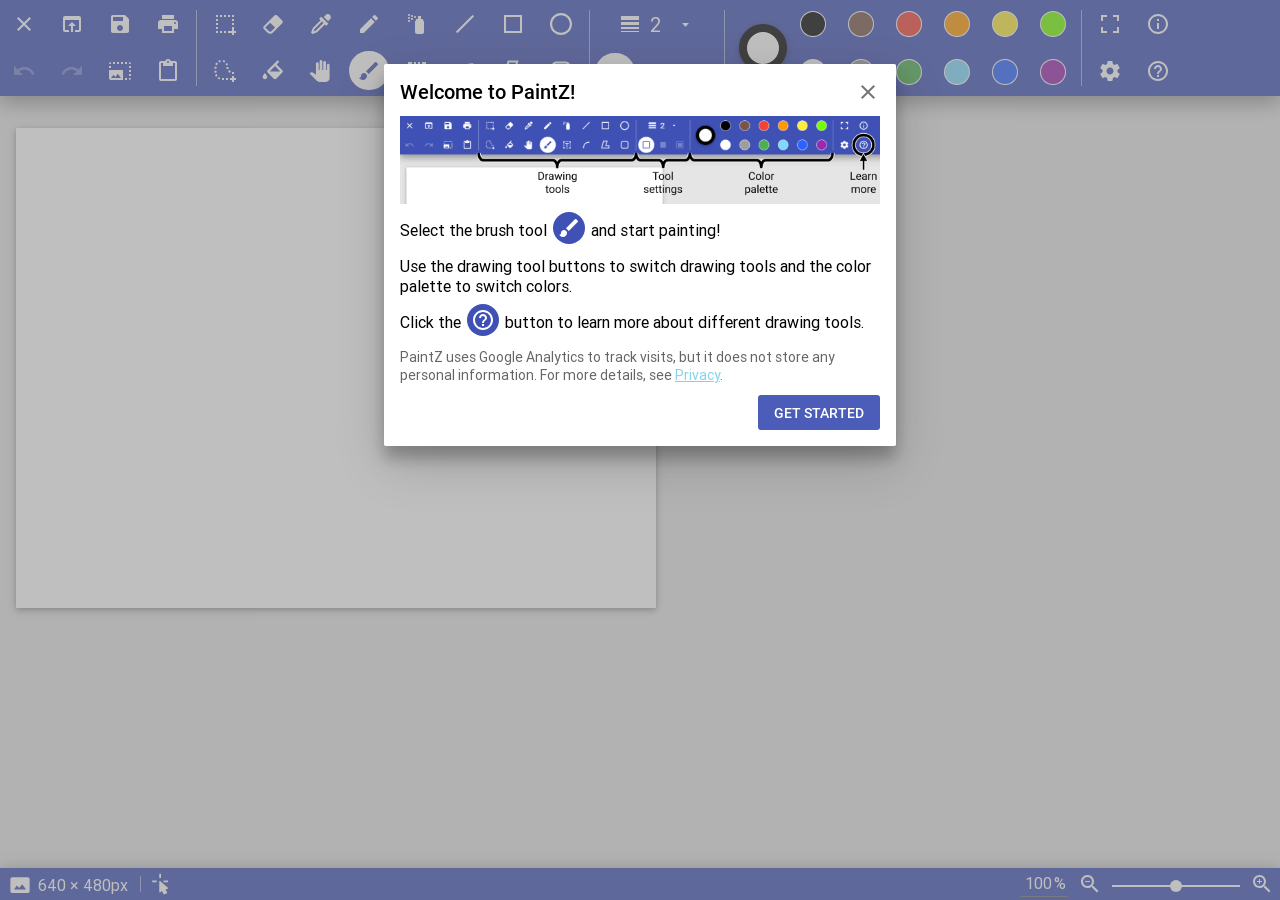
==== app/index.html @ 39ba709e "init project" ====
<!DOCTYPE html>
<html>
	<head>
		<!-- Google Analytics -->
		<script async src="https://www.googletagmanager.com/gtag/js?id=GOOGLE_ANALYTICS_ID"></script>
		<script>
			window.dataLayer = window.dataLayer || [];
			function gtag(){dataLayer.push(arguments);}
			gtag('js', new Date());
			gtag('config', 'GOOGLE_ANALYTICS_ID');
		</script>
		
		<!-- Force HTTPS. -->
		<link rel="canonical" href="https://paintz.app" />
		<meta property="og:url" content="https://paintz.app" />
		<script type="text/javascript">
			var CANONICAL_HOST = "paintz.app";
			if (CANONICAL_HOST === window.location.host && window.location.protocol !== 'https:') {
				window.location.protocol = 'https';
			}
			
			// Set up offline caching.
			if (!!navigator.serviceWorker) {
				navigator.serviceWorker.register('service_worker.js').then(function (registration) {
					console.log('Registered service worker with scope:', registration.scope);
				});
				navigator.serviceWorker.addEventListener('message', function (ev) {
					// If a new image was sent to be opened, open it.
					// If this is first load, save it to be fetched during normal initialization.
					try {
						openImage(ev.data.file);
					} catch (err) {
						window.sharedFile = ev.data.file;
					}
				});
			} else {
				// If service worker is unavailable, fall back to app cache.
				document.addEventListener('DOMContentLoaded', function () {
					var appCacheIFrame = document.createElement('iframe');
					appCacheIFrame.src = 'app_cacher.html';
					appCacheIFrame.style.position = 'absolute';
					appCacheIFrame.style.width = '1px';
					appCacheIFrame.style.height = '1px';
					appCacheIFrame.style.border = '0 none';
					document.body.appendChild(appCacheIFrame);
				});
			}
		</script>
		
		<title>PaintZ</title>
		<meta property="og:title" content="PaintZ" />
		<meta name="description" content="MS Paint for Chromebooks. Create and edit drawings and other images. Simple, fast, works offline, touch- and mouse-friendly, and no plug-ins required!" />
		<meta property="og:description" content="MS Paint for Chromebooks. Create and edit drawings and other images. Simple, fast, works offline, touch- and mouse-friendly, and no plug-ins required!" />
		<meta property="og:image" content="https://paintz.app/images/og_image.png" />
		<meta property="fb:profile_id" content="1017401634953412" />
		<meta name="twitter:card" content="summary_large_image" />
		<meta name="twitter:site" content="@PaintZApp" />
		
		<meta http-equiv="X-UA-Compatible" content="IE=edge,chrome=1" />
		
		<meta name="viewport" content="width=device-width, initial-scale=1, user-scalable=no" />
		
		<link rel="manifest" href="manifest.webapp" />
		
		<meta name="mobile-web-app-capable" content="yes" />
		<meta name="apple-mobile-web-app-capable" content="yes" />
		
		<link rel="chrome-webstore-item" href="https://chrome.google.com/webstore/detail/gdjcnhanmagpjdpilaehedkchegnkdoj" />
		
		<meta name="msapplication-tooltip" content="Create and edit drawings" />
		<meta name="msapplication-navbutton-color" content="#3f51b5" />
		
		<meta name="theme-color" content="#3f51b5" />
		
		<link rel="shortcut icon" type="image/x-icon" href="images/logo/favicon.ico" />
		<link rel="icon" sizes="128x128" href="images/logo/128.png" />
		<link rel="icon" sizes="256x256" href="images/logo/256.png" />
		<link rel="apple-touch-icon-precomposed" sizes="128x128" href="images/logo/128.png" />
		
		<link rel="stylesheet" type="text/css" href="styles/materialz/material-elements.css" />
		<link rel="stylesheet" type="text/css" href="styles/materialz/material-widgets.css" />
		<link rel="stylesheet" type="text/css" href="styles/materialz/material-depth.css" />
		
		<link rel="stylesheet" type="text/css" href="styles/fonts/roboto.css" />
		<link rel="stylesheet" type="text/css" href="styles/splash_screen.css" />
		<link rel="stylesheet" type="text/css" href="styles/layout.css" />
		<link rel="stylesheet" type="text/css" href="styles/toolbars.css" />
		<link rel="stylesheet" type="text/css" href="styles/dialogs.css" />
		<link rel="stylesheet" type="text/css" href="styles/color_picker.css" />
		
		<link rel="stylesheet" type="text/css" href="styles/themes/default.css" id="themeStyleLink" />
		
		<link rel="stylesheet" type="text/css" href="styles/print.css" media="print" />
		
		<!-- Libraries, helpers, and polyfills -->
		<script type="text/javascript" src="scripts/lib/material-touch.js" defer="defer"></script>
		<script type="text/javascript" src="scripts/lib/canvas-to-blob.min.js" defer="defer"></script>
		<script type="text/javascript" src="scripts/lib/colorpicker.min.js" defer="defer"></script>
		<script type="text/javascript" src="scripts/lib/pep.min.js" defer="defer"></script>
		<script type="text/javascript" src="scripts/lib/promise.auto.min.js" defer="defer"></script>
		<script type="text/javascript" src="scripts/utils.js" defer="defer"></script>
		
		<!-- Managers -->
		<script type="text/javascript" src="scripts/clipboard.js" defer="defer"></script>
		<script type="text/javascript" src="scripts/keyboard.js" defer="defer"></script>
		<script type="text/javascript" src="scripts/settings.js" defer="defer"></script>
		<script type="text/javascript" src="scripts/undo.js" defer="defer"></script>
		<script type="text/javascript" src="scripts/zoom.js" defer="defer"></script>
		
		<!-- Dialogs -->
		<script type="text/javascript" src="scripts/progress_spinner.js" defer="defer"></script>
		<script type="text/javascript" src="scripts/dialogs/dialog.js" defer="defer"></script>
		<script type="text/javascript" src="scripts/dialogs/bottom_sheet.js" defer="defer"></script>
		<script type="text/javascript" src="scripts/dialogs/about.js" defer="defer"></script>
		<script type="text/javascript" src="scripts/dialogs/auto_restore.js" defer="defer"></script>
		<script type="text/javascript" src="scripts/dialogs/clear.js" defer="defer"></script>
		<script type="text/javascript" src="scripts/dialogs/color_picker.js" defer="defer"></script>
		<script type="text/javascript" src="scripts/dialogs/coffee.js" defer="defer"></script>
		<script type="text/javascript" src="scripts/dialogs/help.js" defer="defer"></script>
		<script type="text/javascript" src="scripts/dialogs/install.js" defer="defer"></script>
		<script type="text/javascript" src="scripts/dialogs/keyboard.js" defer="defer"></script>
		<script type="text/javascript" src="scripts/dialogs/ms_access_key.js" defer="defer"></script>
		<script type="text/javascript" src="scripts/dialogs/ms_access_key_help.js" defer="defer"></script>
		<script type="text/javascript" src="scripts/dialogs/patreon.js" defer="defer"></script>
		<script type="text/javascript" src="scripts/dialogs/rate.js" defer="defer"></script>
		<script type="text/javascript" src="scripts/dialogs/resize.js" defer="defer"></script>
		<script type="text/javascript" src="scripts/dialogs/save.js" defer="defer"></script>
		<script type="text/javascript" src="scripts/dialogs/settings.js" defer="defer"></script>
		<script type="text/javascript" src="scripts/dialogs/welcome.js" defer="defer"></script>
		
		<!-- Toolbar -->
		<script type="text/javascript" src="scripts/toolbar/toolbox.js" defer="defer"></script>
		<script type="text/javascript" src="scripts/toolbar/app.js" defer="defer"></script>
		<script type="text/javascript" src="scripts/toolbar/color_picker.js" defer="defer"></script>
		<script type="text/javascript" src="scripts/toolbar/dimensions.js" defer="defer"></script>
		<script type="text/javascript" src="scripts/toolbar/draw_tool_options.js" defer="defer"></script>
		<script type="text/javascript" src="scripts/toolbar/floating_selection_toolbar.js" defer="defer"></script>
		<script type="text/javascript" src="scripts/toolbar/image.js" defer="defer"></script>
		<script type="text/javascript" src="scripts/toolbar/no_tool_options.js" defer="defer"></script>
		<script type="text/javascript" src="scripts/toolbar/select_tool_options.js" defer="defer"></script>
		<script type="text/javascript" src="scripts/toolbar/text_tool_options.js" defer="defer"></script>
		<script type="text/javascript" src="scripts/toolbar/tools.js" defer="defer"></script>
		<script type="text/javascript" src="scripts/toolbar/zoom.js" defer="defer"></script>
		<script type="text/javascript" src="scripts/toolbar/toolbar.js" defer="defer"></script>
		
		<!-- Drawing tools -->
		<script type="text/javascript" src="scripts/floating_region.js" defer="defer"></script>
		<script type="text/javascript" src="scripts/tools/tool.js" defer="defer"></script>
		<script type="text/javascript" src="scripts/tools/drawing.js" defer="defer"></script>
		<script type="text/javascript" src="scripts/tools/shape.js" defer="defer"></script>
		<script type="text/javascript" src="scripts/tools/pencil.js" defer="defer"></script>
		<script type="text/javascript" src="scripts/tools/doodle.js" defer="defer"></script>
		<script type="text/javascript" src="scripts/tools/airbrush.js" defer="defer"></script>
		<script type="text/javascript" src="scripts/tools/line.js" defer="defer"></script>
		<script type="text/javascript" src="scripts/tools/curve.js" defer="defer"></script>
		<script type="text/javascript" src="scripts/tools/polygon.js" defer="defer"></script>
		<script type="text/javascript" src="scripts/tools/rectangle.js" defer="defer"></script>
		<script type="text/javascript" src="scripts/tools/rounded_rectangle.js" defer="defer"></script>
		<script type="text/javascript" src="scripts/tools/oval.js" defer="defer"></script>
		<script type="text/javascript" src="scripts/tools/eraser.js" defer="defer"></script>
		<script type="text/javascript" src="scripts/tools/floodfill.js" defer="defer"></script>
		<script type="text/javascript" src="scripts/tools/eyedropper.js" defer="defer"></script>
		<script type="text/javascript" src="scripts/tools/selection.js" defer="defer"></script>
		<script type="text/javascript" src="scripts/tools/freeform_selection.js" defer="defer"></script>
		<script type="text/javascript" src="scripts/tools/text.js" defer="defer"></script>
		<script type="text/javascript" src="scripts/tools/pan.js" defer="defer"></script>
		<script type="text/javascript" src="scripts/tools/tools.js" defer="defer"></script>
		
		<!-- Pac-Man easter egg -->
		<script type="text/javascript" src="scripts/pacman.js" defer="defer"></script>
		
		<!-- Core app -->
		<script type="text/javascript" src="scripts/app.js" defer="defer"></script>
	</head>
	<body>
		<!-- Top toolbar -->
		<div class="appBar z2" id="toolbar" role="toolbar"></div>
		
		<!-- Flow-positioned canvas size holder -->
		<div class="canvas" id="canvasPositioner">
			<!-- Image canvas -->
			<canvas class="z1 canvas" id="canvas" width="1" height="1"></canvas>
			<!-- Drawing canvas -->
			<canvas class="canvas" id="preCanvas" width="1" height="1" touch-action="none"></canvas>
			<!-- Grid canvas -->
			<canvas class="canvas" id="gridCanvas" width="1" height="1"></canvas>
		</div>
		
		<!-- Bottom toolbar -->
		<div class="appBar z2" id="bottomBar" role="toolbar"></div>
		
		<!-- Dialog containers -->
		<div id="bottomSheetsContainer"></div>
		<div id="dialogsContainer"></div>
		
		<!-- Splash screen -->
		<div id="splashScreen">
			<img src="images/logo/512.png" alt="PaintZ logo" />
			<br />
			<noscript>
				<p>PaintZ requires JavaScript to function.  Please <a href="https://enable-javascript.com" target="_blank">enable JavaScript</a> to use PaintZ.</p>
			</noscript>
			<br />
			<script type="text/javascript">
				document.write('<progress class="circular"></progress>');
			</script>
		</div>
		
		<!-- Invisible elements -->
		<canvas id="cursorCanvas" width="64" height="64"></canvas>
		<audio src="audio/pacman_start.mp3" id="pacManStartSound"></audio>
	</body>
</html>
---- app/styles/materialz/material-elements.css ----
/* Base Material styles for elements
 * Part of the MaterialZ CSS library
 *
 * Copyright 2015-2021 Zachary Yaro
 * Released under the MIT license
 * https://materialz.dev/LICENSE.txt
 */

@charset "UTF-8";

::selection {
	background-color: #40c4ff;
	background-color: rgba(64, 196, 255, 0.4);
}
::-moz-selection {
	background-color: #40c4ff;
	background-color: rgba(64, 196, 255, 0.4);
}

body {
	font-family: Roboto, "Noto Sans", Helvetica, Arial, "Droid Sans", sans-serif;
	margin: 0;
	padding: 24px;
	background-color: #fafafa;
}

/* --------======== BORDERS ========--------*/
hr {
	border-width: 1px 0 0;
}
fieldset {
	border-width: 1px;
}

/* --------======== MONOSPACE ELEMENTS ========--------*/
code,
kbd,
pre,
samp,
tt {
	font-family: "Roboto Mono", "Droid Sans Mono", monospace;
}

kbd {
	display: inline-block;
	padding: 2px 8px;
	margin: -2px 2px;
	border-radius: 2px;
	background-color: rgba(128, 128, 128, 0.25);
	font: inherit; /* Override the default behavior of <kbd> having a monospace font. */
}

/* --------======== HEADINGS and TYPOGRAPHY ========-------- */
h1 {
	font-size: 150%;
	font-weight: normal;
}
h2 {
	font-size: 125%;
	font-weight: 500; /* Medium */
}
h3 {
	font-size: 110%;
	font-weight: normal;
}
caption,
figcaption {
	font-size: 75%;
	font-weight: normal;
}

a {
	color: #33B5E5;
}

button,
[role="button"],
input,
select,
textarea {
	-webkit-appearance: none;
	   -moz-appearance: none;
	     -o-appearance: none;
	        appearance: none;
	-webkit-tap-highlight-color: transparent !important;
	color: inherit;
	font: inherit;
	outline: 0 none;
	text-decoration: none;
}

/* Clickable elements */
button,
[role="button"],
input[type="button"],
input[type="submit"],
input[type="reset"],
input[type="checkbox"],
input[type="radio"],
input[type="range"],
select {
	cursor: pointer;
}

/* --------======== BUTTONS and DROP-DOWNS ========-------- */
button,
[role="button"],
input[type="button"],
input[type="submit"],
input[type="reset"],
select {
	display: inline-block;
	margin: 4px;
	padding: 8px 16px;
	border: 0 none;
	background-color: transparent;
	-webkit-border-radius: 3px;
	   -moz-border-radius: 3px;
	        border-radius: 3px;
	-webkit-user-select: none;
	   -moz-user-select: none;
	        user-select: none;
}
	button,
	[role="button"],
	input[type="button"],
	input[type="submit"],
	input[type="reset"] {
		text-transform: uppercase;
		font-size: 87.5%;
		font-size: 0.875rem;
		font-weight: 500; /* Medium */
		padding: 10px 16px 9px;
	}
	select {
		min-width: 0;
		position: relative;
		background-color: transparent;
		background-image: url([data-uri]);
		background-size: 24px 4px;
		background-position: right center;
		background-repeat: no-repeat;
		padding-right: 32px;
		
		/* Hide the default arrow in Gecko. */
		text-indent: 0.01px;
		text-overflow: '';
	}
	button:not(:disabled):hover,
	button:focus,
	[role="button"]:not(:disabled):hover,
	[role="button"]:focus,
	input[type="button"]:not(:disabled):hover,
	input[type="button"]:focus,
	input[type="submit"]:not(:disabled):hover,
	input[type="submit"]:focus,
	input[type="reset"]:not(:disabled):hover,
	input[type="reset"]:focus,
	select:not(:disabled):hover,
	select:focus {
		background-color: #e2e3e3;
		background-color: rgba(128, 128, 128, 0.2);
	}
	/* The “active” class is used to force the appearance of the active/pressed state */
	button:not(:disabled):active,
	button:not(:disabled).active,
	[role="button"]:not(:disabled):active,
	[role="button"]:not(:disabled).active,
	input[type="button"]:not(:disabled):active,
	input[type="button"]:not(:disabled).active,
	input[type="submit"]:not(:disabled):active,
	input[type="submit"]:not(:disabled).active,
	input[type="reset"]:not(:disabled):active,
	input[type="reset"]:not(:disabled).active,
	select:not(:disabled):active,
	select:not(:disabled).active {
		background-color: #c4c5c5;
		background-color: rgba(128, 128, 128, 0.4);
	}
	select::-ms-expand { /* Drop-down arrow in IE */
		display: none;
	}

option {
	background-color: white;
	color: black;
}

/* --------======== RADIO BUTTONS AND CHECKBOXES ========-------- */
input[type="radio"],
input[type="checkbox"] {
	position: relative;
	margin: 10px;
	
	border-style: solid;
	border-width: 2px;
	color: inherit;
	border-color: currentcolor;
	
	background-color: transparent;
	background-repeat: no-repeat;
	
	-webkit-transition-duration: 0.13s;
	   -moz-transition-duration: 0.13s;
	    -ms-transition-duration: 0.13s;
	     -o-transition-duration: 0.13s;
	        transition-duration: 0.13s;
	-webkit-transition-timing-function: linear;
	   -moz-transition-timing-function: linear;
	    -ms-transition-timing-function: linear;
	     -o-transition-timing-function: linear;
	        transition-timing-function: linear;
	-webkit-transition-property: border-color, color, -webkit-box-shadow, box-shadow;
	   -moz-transition-property: border-color, color,    -moz-box-shadow, box-shadow;
	    -ms-transition-property: border-color, color,                     box-shadow;
	     -o-transition-property: border-color, color,                     box-shadow;
	        transition-property: border-color, color,                     box-shadow;
}
	input[type="radio"]::-ms-check,
	input[type="checkbox"]::-ms-check {
		display: none;
	}
	input[type="radio"]:checked,
	input[type="checkbox"]:checked {
		color: #40c4ff;
		color: var(--mz-accent-color, #40c4ff);
	}
	input[type="radio"]::before,
	input[type="checkbox"]::before {
		content: '';
		
		display: block;
		position: absolute;
		left: 0;
		top: 0;
		right: 0;
		bottom: 0;
		
		-webkit-border-radius: 10px; /* 50% for old Android */
		-webkit-border-radius: 50%;
		   -moz-border-radius: 50%;
		        border-radius: 50%;
		
		background-color: rgba(128, 128, 128, 0);
		-webkit-box-shadow: rgba(128, 128, 128, 0.1) 0px 0px 0px 0px,
		                    rgba(128, 128, 128, 0.1) 0px 0px 0px 0px;
		   -moz-box-shadow: rgba(128, 128, 128, 0.1) 0px 0px 0px 0px,
		                    rgba(128, 128, 128, 0.1) 0px 0px 0px 0px;
		        box-shadow: rgba(128, 128, 128, 0.1) 0px 0px 0px 0px,
		                    rgba(128, 128, 128, 0.1) 0px 0px 0px 0px;
		
		-webkit-transition-duration: 0.1s;
		   -moz-transition-duration: 0.1s;
		    -ms-transition-duration: 0.1s;
		     -o-transition-duration: 0.1s;
		        transition-duration: 0.1s;
		-webkit-transition-timing-function: linear;
		   -moz-transition-timing-function: linear;
		    -ms-transition-timing-function: linear;
		     -o-transition-timing-function: linear;
		        transition-timing-function: linear;
		-webkit-transition-property: background-color, -webkit-box-shadow, box-shadow;
		   -moz-transition-property: background-color,    -moz-box-shadow, box-shadow;
		    -ms-transition-property: background-color,                     box-shadow;
		     -o-transition-property: background-color,                     box-shadow;
		        transition-property: background-color,                     box-shadow;
	}
		input[type="radio"]:not(:disabled):focus::before,
		input[type="checkbox"]:not(:disabled):focus::before {
			background-color: rgba(128, 128, 128, 0.1);
			-webkit-box-shadow: rgba(128, 128, 128, 0.1) 0px 0px 0px 13px,
			                    rgba(128, 128, 128, 0.1) 0px 0px 0px 0px;
			   -moz-box-shadow: rgba(128, 128, 128, 0.1) 0px 0px 0px 13px,
			                    rgba(128, 128, 128, 0.1) 0px 0px 0px 0px;
			        box-shadow: rgba(128, 128, 128, 0.1) 0px 0px 0px 13px,
			                    rgba(128, 128, 128, 0.1) 0px 0px 0px 0px;
		}
		input[type="radio"]:not(:disabled):active::before,
		input[type="radio"]:not(:disabled).active::before,
		input[type="checkbox"]:not(:disabled):active::before,
		input[type="checkbox"]:not(:disabled).active::before {
			background-color: rgba(128, 128, 128, 0.2);
			-webkit-box-shadow: rgba(128, 128, 128, 0.1) 0px 0px 0px 13px,
			                    rgba(128, 128, 128, 0.1) 0px 0px 0px 13px;
			   -moz-box-shadow: rgba(128, 128, 128, 0.1) 0px 0px 0px 13px,
			                    rgba(128, 128, 128, 0.1) 0px 0px 0px 13px;
			        box-shadow: rgba(128, 128, 128, 0.1) 0px 0px 0px 13px,
			                    rgba(128, 128, 128, 0.1) 0px 0px 0px 13px;
		}
input[type="radio"] {
	width: 20px;
	height: 20px;
	-webkit-border-radius: 10px; /* 50% for old Android */
	-webkit-border-radius: 50%;
	   -moz-border-radius: 50%;
	        border-radius: 50%;
}
	input[type="radio"]::after {
		content: '';
		
		position: absolute;
		left: 0;
		top: 0;
		right: 0;
		bottom: 0;
		
		-webkit-border-radius: 10px; /* 50% for old Android */
		-webkit-border-radius: 50%;
		   -moz-border-radius: 50%;
		        border-radius: 50%;
		
		background-color: transparent;
		
		-webkit-transition-delay: 0s, 0s, 0.07s, 0.07s;
		   -moz-transition-delay: 0s, 0s, 0.07s, 0.07s;
		    -ms-transition-delay:     0s, 0.07s, 0.07s;
			 -o-transition-delay:     0s, 0.07s, 0.07s;
			    transition-delay:     0s,        0.07s;
		-webkit-transition-duration: 0.13s, 0.13s, 0.07s, 0.07s;
		   -moz-transition-duration: 0.13s, 0.13s, 0.07s, 0.07s;
		    -ms-transition-duration:        0.13s, 0.07s, 0.07s;
		     -o-transition-duration:        0.13s, 0.07s, 0.07s;
		        transition-duration:        0.13s,        0.07s;
		-webkit-transition-timing-function: linear;
		   -moz-transition-timing-function: linear;
		    -ms-transition-timing-function: linear;
		     -o-transition-timing-function: linear;
		        transition-timing-function: linear;
		-webkit-transition-property: -webkit-box-shadow, box-shadow, -webkit-transform, transform;
		   -moz-transition-property:    -moz-box-shadow, box-shadow,    -moz-transform, transform;
		    -ms-transition-property:                     box-shadow,     -ms-transform, transform;
		     -o-transition-property:                     box-shadow,      -o-transform, transform;
		        transition-property:                     box-shadow,                    transform;
		
		-webkit-box-shadow: inset 0 0 0 0 currentcolor;
		   -moz-box-shadow: inset 0 0 0 0 currentcolor;
		        box-shadow: inset 0 0 0 0 currentcolor;
		
		-webkit-transform: scale(1);
		   -moz-transform: scale(1);
		    -ms-transform: scale(1);
		     -o-transform: scale(1);
		        transform: scale(1);
	}
		input[type="radio"]:checked::after {
			-webkit-transition-delay: 0, 0, 0.13s, 0.13s;
			   -moz-transition-delay: 0, 0, 0.13s, 0.13s;
			    -ms-transition-delay: 0, 0.13s, 0.13s;
			     -o-transition-delay: 0, 0.13s, 0.13s;
			        transition-delay: 0, 0.13s;
			
			color: inherit;
			-webkit-box-shadow: inset 0 0 0 10px currentcolor;
			   -moz-box-shadow: inset 0 0 0 10px currentcolor;
			        box-shadow: inset 0 0 0 10px currentcolor;
			
			-webkit-transform: scale(0.65);
			   -moz-transform: scale(0.65);
			    -ms-transform: scale(0.65);
			     -o-transform: scale(0.65);
			        transform: scale(0.65);
		}
input[type="checkbox"] {
	width: 18px;
	height: 18px;
	-webkit-border-radius: 2px;
	   -moz-border-radius: 2px;
	        border-radius: 2px;
	-webkit-box-shadow: inset 0 0 0 0 currentcolor;
	   -moz-box-shadow: inset 0 0 0 0 currentcolor;
	        box-shadow: inset 0 0 0 0 currentcolor;
}
	input[type="checkbox"]:checked {
		color: #40c4ff;
		color: var(--mz-accent-color, #40c4ff);
		-webkit-box-shadow: inset 0 0 0 10px currentcolor;
		   -moz-box-shadow: inset 0 0 0 10px currentcolor;
		        box-shadow: inset 0 0 0 10px currentcolor;
	}
	input[type="checkbox"]::after {
		content: '';
		
		position: absolute;
		left: 0;
		right: 0;
		top: 3px;
		bottom: 3px;
		
		background-color: transparent;
		
		border: 0 none;
		border-left-width: 2px;
		border-left-style: solid;
		border-bottom-width: 2px;
		border-bottom-style: solid;
		border-color: white;
		
		-webkit-transform: scale(0) translate(-1px,-2px) rotate(-45deg);
		   -moz-transform: scale(0) translate(-1px,-2px) rotate(-45deg);
		    -ms-transform: scale(0) translate(-1px,-2px) rotate(-45deg);
		     -o-transform: scale(0) translate(-1px,-2px) rotate(-45deg);
		        transform: scale(0) translate(-1px,-2px) rotate(-45deg);
		
		-webkit-transition-timing-function: linear;
		   -moz-transition-timing-function: linear;
		    -ms-transition-timing-function: linear;
		     -o-transition-timing-function: linear;
		        transition-timing-function: linear;
		-webkit-transition-property: -webkit-transform, transform;
		   -moz-transition-property: -moz-transform, transform;
		    -ms-transition-property: -ms-transform, transform;
		     -o-transition-property: -o-transform, transform;
		        transition-property: transform;
		-webkit-transition-duration: 0.2s;
		   -moz-transition-duration: 0.2s;
		    -ms-transition-duration: 0.2s;
		     -o-transition-duration: 0.2s;
		        transition-duration: 0.2s;
	}
		input[type="checkbox"]:checked::after {
			-webkit-transform: scale(0.9) translate(0,-2px) rotate(-45deg);
			   -moz-transform: scale(0.9) translate(0,-2px) rotate(-45deg);
			    -ms-transform: scale(0.9) translate(0,-2px) rotate(-45deg);
			     -o-transform: scale(0.9) translate(0,-2px) rotate(-45deg);
			        transform: scale(0.9) translate(0,-2px) rotate(-45deg);
		}

/* --------======== RANGE SLIDERS and PROGRESS BARS ========-------- */
input[type="range"],
progress {
	height: 2px;
	margin: 16px 8px;
	border-style: none;
	border-width: 0;
	outline-style: none;
	outline-width: 0;
	overflow: visible;
	background-color: #c8c8c8;
	
	-webkit-transition-duration: 0.1s;
	   -moz-transition-duration: 0.1s;
	    -ms-transition-duration: 0.1s;
	     -o-transition-duration: 0.1s;
	        transition-duration: 0.1s;
}
	input[type="range"]::-moz-range-track {
		background-color: #c8c8c8;
	}
	input[type="range"]::-ms-track {
		background-color: #c8c8c8;
	}
	
	input[type="range"]::-ms-ticks-before,
	input[type="range"]::-ms-ticks-after {
		display: none;
	}
	
	input[type="range"]::-webkit-slider-thumb {
		-webkit-appearance: none;
		        appearance: none;
		-webkit-tap-highlight-color: transparent !important;
		color: inherit;
		outline: 0 none;
		border: 0 none;

		width: 12px;
		height: 12px;
		-webkit-border-radius: 9px; /* 50% of maximum for old Android */
		-webkit-border-radius: 50%;
		        border-radius: 50%;
		background-color: #40c4ff;
		background-color: var(--mz-accent-color, #40c4ff);
		-webkit-box-shadow: none;
		        box-shadow: none;
		
		-webkit-transition-duration: 0.1s;
		        transition-duration: 0.1s;
	}
	input[type="range"]::-moz-range-thumb {
		width: 12px;
		height: 12px;
		border: 0 none;
		-moz-border-radius: 50%;
		     border-radius: 50%;
		background-color: #40c4ff;
		background-color: var(--mz-accent-color, #40c4ff);
		-moz-box-shadow: none;
		     box-shadow: none;
		
		-moz-transition-duration: 0.1s;
		     transition-duration: 0.1s;
	}
	input[type="range"]::-ms-thumb {
		width: 12px;
		height: 12px;
		border: 0 none;
		border-radius: 50%;
		background-color: #40c4ff;
		background-color: var(--mz-accent-color, #40c4ff);
		box-shadow: none;
		
		transition-duration: 0.1s;
	}
		input[type="range"]:focus::-webkit-slider-thumb {
			-webkit-box-shadow: 0 0 0 14px rgba(128, 128, 128, 0.2),
			                    0 0 0 0    rgba(128, 128, 128, 0.2);
			        box-shadow: 0 0 0 14px rgba(128, 128, 128, 0.2),
			                    0 0 0 0    rgba(128, 128, 128, 0.2);
		}
		input[type="range"]:focus::-moz-range-thumb {
			-moz-box-shadow: 0 0 0 14px rgba(128, 128, 128, 0.2),
			                 0 0 0 0    rgba(128, 128, 128, 0.2);
			     box-shadow: 0 0 0 14px rgba(128, 128, 128, 0.2),
			                 0 0 0 0    rgba(128, 128, 128, 0.2);
		}
		input[type="range"]:focus::-ms-thumb {
			box-shadow: 0 0 0 14px rgba(128, 128, 128, 0.2),
			            0 0 0 0    rgba(128, 128, 128, 0.2);
		}
		input[type="range"]:not(:disabled):active::-webkit-slider-thumb,
		input[type="range"]:not(:disabled).active::-webkit-slider-thumb {
			width: 18px;
			height: 18px;
			-webkit-box-shadow: 0 0 0 11px rgba(128, 128, 128, 0.2),
			                    0 0 0 11px rgba(128, 128, 128, 0.2);
			        box-shadow: 0 0 0 11px rgba(128, 128, 128, 0.2),
			                    0 0 0 11px rgba(128, 128, 128, 0.2);
		}
		input[type="range"]:not(:disabled):active::-moz-range-thumb,
		input[type="range"]:not(:disabled).active::-moz-range-thumb {
			width: 18px;
			height: 18px;
			-moz-box-shadow: 0 0 0 11px rgba(128, 128, 128, 0.2),
			                 0 0 0 11px rgba(128, 128, 128, 0.2);
			     box-shadow: 0 0 0 11px rgba(128, 128, 128, 0.2),
			                 0 0 0 11px rgba(128, 128, 128, 0.2);
		}
		input[type="range"]:not(:disabled):active::-ms-thumb,
		input[type="range"]:not(:disabled).active::-ms-thumb {
			width: 18px;
			height: 18px;
			box-shadow: 0 0 0 11px rgba(128, 128, 128, 0.2),
			            0 0 0 11px rgba(128, 128, 128, 0.2);
		}
		input[type="range"]:disabled::-webkit-slider-thumb {
			background-color: #c8c8c8;
		}
		input[type="range"]:disabled::-moz-range-thumb {
			background-color: #c8c8c8;
		}
		input[type="range"]:disabled::-ms-thumb {
			background-color: #c8c8c8;
		}

progress::-webkit-progress-bar-value,
progress::-webkit-progress-value {
	background-color: #40c4ff;
	background-color: var(--mz-accent-color, #40c4ff);
}
progress::-moz-progress-bar {
	background-color: #40c4ff;
	background-color: var(--mz-accent-color, #40c4ff);
}
progress::-ms-fill {
	background-color: #40c4ff;
	background-color: var(--mz-accent-color, #40c4ff);
}

/* --------======== TEXT FIELDS ========-------- */
input[type="text"],
input[type="search"],
input[type="password"],
input[type="email"],
input[type="url"],
input[type="number"],
input[type="tel"],
input[type="date"],
input[type="datetime-local"],
input[type="month"],
input[type="time"],
input[type="week"],
textarea,
select[size] {
	-webkit-appearance: none;
	   -moz-appearance: none;
	        appearance: none;
	
	padding: 4px 0;
	
	background-color: transparent;
	
	border-width: 0 0 1px;
	border-bottom-style: solid;
	border-bottom-color: #757575;
	-webkit-border-radius: 0;
	   -moz-border-radius: 0;
	        border-radius: 0;
	outline: 0 none transparent;
}
textarea,
select[size] {
	border-width: 1px;
	border-style: solid;
}
select[size] {
	padding: 0;
}
textarea,
select[size] > option {
	padding: 4px;
}
	input[type="text"]:focus,
	input[type="search"]:focus,
	input[type="password"]:focus,
	input[type="email"]:focus,
	input[type="url"]:focus,
	input[type="number"]:focus,
	input[type="tel"]:focus,
	input[type="date"]:focus,
	input[type="datetime-local"]:focus,
	input[type="month"]:focus,
	input[type="time"]:focus,
	input[type="week"]:focus,
	textarea:focus,
	select[size]:focus {
		border-color: #40c4ff;
		border-color: var(--mz-accent-color, #40c4ff);
		outline: 0 none transparent;
	}
	input[type="text"]:focus,
	input[type="search"]:focus,
	input[type="password"]:focus,
	input[type="email"]:focus,
	input[type="url"]:focus,
	input[type="number"]:focus,
	input[type="tel"]:focus,
	input[type="date"]:focus,
	input[type="datetime-local"]:focus,
	input[type="month"]:focus,
	input[type="time"]:focus,
	input[type="week"]:focus,
	textarea:focus {
		padding-bottom: 3px;
		border-bottom-width: 2px;
	}

*:disabled,
button:disabled,
[role="button"]:disabled,
input[type="button"]:disabled,
input[type="submit"]:disabled,
input[type="reset"]:disabled,
input[type="checkbox"]:disabled,
input[type="radio"]:disabled,
input[type="range"]:disabled,
select:disabled {
	opacity: 0.3;
	cursor: default;
	cursor: not-allowed;
}

@media (max-width: 600px) {
	body {
		padding: 16px;
	}
}

/* Override animations for reduced motion */
@media (prefers-reduced-motion: reduce) {
	input[type="radio"],
	input[type="checkbox"],
	input[type="radio"]::before,
	input[type="checkbox"]::before,
	input[type="checkbox"]::after,
	input[type="range"],
	progress {
		-webkit-transition-duration: 0s;
		   -moz-transition-duration: 0s;
		    -ms-transition-duration: 0s;
		     -o-transition-duration: 0s;
		        transition-duration: 0s;
	}
	
	input[type="radio"]::after {
		-webkit-transition-delay: 0s, 0s, 0s, 0s;
		   -moz-transition-delay: 0s, 0s, 0s, 0s;
		    -ms-transition-delay:     0s, 0s, 0s;
		     -o-transition-delay:     0s, 0s, 0s;
		        transition-delay:     0s,     0s;
		-webkit-transition-duration: 0s, 0s, 0s, 0s;
		   -moz-transition-duration: 0s, 0s, 0s, 0s;
		    -ms-transition-duration:     0s, 0s, 0s;
		     -o-transition-duration:     0s, 0s, 0s;
		        transition-duration:     0s,     0s;
	}
	
	input[type="range"]::-webkit-slider-thumb {
		-webkit-transition-duration: 0s;
		        transition-duration: 0s;
	}
	input[type="range"]::-moz-range-thumb {
		-moz-transition-duration: 0s;
		     transition-duration: 0s;
	}
	input[type="range"]::-ms-thumb {
		transition-duration: 0s;
	}
}
---- app/styles/materialz/material-widgets.css ----
/* Base Material styles for widgets
 * Part of the MaterialZ CSS library
 *
 * Copyright 2015-2021 Zachary Yaro
 * Released under the MIT license
 * https://materialz.dev/LICENSE.txt
 */

@charset "UTF-8";

body {
	padding-top: 88px; /* 64px toolbar + 24px padding */
	
	-webkit-transition-duration: 0.2s;
	   -moz-transition-duration: 0.2s;
	    -ms-transition-duration: 0.2s;
	     -o-transition-duration: 0.2s;
	        transition-duration: 0.2s;
	-webkit-transition-timing-function: linear;
	   -moz-transition-timing-function: linear;
	    -ms-transition-timing-function: linear;
	     -o-transition-timing-function: linear;
	        transition-timing-function: linear;
	-webkit-transition-property: padding;
	   -moz-transition-property: padding;
	    -ms-transition-property: padding;
	     -o-transition-property: padding;
	        transition-property: padding;
}

/* --------======== TOOLBARS ========-------- */
[role="toolbar"] {
	padding: 20px 16px;
	font-size: 20px;
}
	[role="toolbar"] button,
	[role="toolbar"] [role="button"],
	[role="toolbar"] input[type="button"],
	[role="toolbar"] input[type="submit"],
	[role="toolbar"] input[type="reset"] {
		-webkit-box-sizing: border-box;
		   -moz-box-sizing: border-box;
		        box-sizing: border-box;
		
		vertical-align: top;
		min-width: 0;
		margin: -8px 0; /* Counter the toolbar's padding */
		padding: 12px 10px 11px;
		font-size: 14px; /* According to Android, toolbar buttons do not scale with base font like other elements do. */
		
		background-color: transparent;
		background-image: none;
		
		border-style: none;
		border-width: 0px;
		-webkit-border-radius: 24px;
		   -moz-border-radius: 24px;
				border-radius: 24px;
	}
		[role="toolbar"] button img,
		[role="toolbar"] button [role="img"],
		[role="toolbar"] [role="button"] img,
		[role="toolbar"] [role="button"] [role="img"],
		[role="toolbar"] input[type="button"] img,
		[role="toolbar"] input[type="button"] [role="img"],
		[role="toolbar"] input[type="submit"] img,
		[role="toolbar"] input[type="submit"] [role="img"],
		[role="toolbar"] input[type="reset"] img,
		[role="toolbar"] input[type="reset"] [role="img"] {
			width: 24px;
			height: 24px;
			margin: -4px -2px -7px;
			pointer-events: none;
		}

/* --------======== APP BARS ========-------- */
.appBar { /* Recommendation: the top action bar should be a <header> element */
	display: block;
	-webkit-box-sizing: border-box;
	   -moz-box-sizing: border-box;
	        box-sizing: border-box;
	position: fixed;
	top: 0px;
	left: 0px;
	right: 0px;
	
	padding: 20px 16px;
	font-size: 20px;
	
	z-index: 3;
	
	background-color: #263238;
	color: white;
	
	-webkit-transition-duration: 0.2s;
	   -moz-transition-duration: 0.2s;
	    -ms-transition-duration: 0.2s;
	     -o-transition-duration: 0.2s;
	        transition-duration: 0.2s;
	-webkit-transition-timing-function: linear;
	   -moz-transition-timing-function: linear;
	    -ms-transition-timing-function: linear;
	     -o-transition-timing-function: linear;
	        transition-timing-function: linear;
	-webkit-transition-property: height, padding, font-size;
	   -moz-transition-property: height, padding, font-size;
	    -ms-transition-property: height, padding, font-size;
	     -o-transition-property: height, padding, font-size;
	        transition-property: height, padding, font-size;
}
	.appBar > [role="toolbar"] {
		margin: -20px -16px;
	}
		.appBar > [role="toolbar"] button:not(:disabled):hover,
		.appBar > [role="toolbar"] button:focus,
		.appBar > [role="toolbar"] [role="button"]:hover,
		.appBar > [role="toolbar"] [role="button"]:focus,
		.appBar > [role="toolbar"] input[type="button"]:not(:disabled):hover,
		.appBar > [role="toolbar"] input[type="button"]:focus,
		.appBar > [role="toolbar"] input[type="submit"]:not(:disabled):hover,
		.appBar > [role="toolbar"] input[type="submit"]:focus,
		.appBar > [role="toolbar"] input[type="reset"]:not(:disabled):hover,
		.appBar > [role="toolbar"] input[type="reset"]:focus,
		.appBar[role="toolbar"] button:not(:disabled):hover,
		.appBar[role="toolbar"] button:focus,
		.appBar[role="toolbar"] [role="button"]:hover,
		.appBar[role="toolbar"] [role="button"]:focus,
		.appBar[role="toolbar"] input[type="button"]:not(:disabled):hover,
		.appBar[role="toolbar"] input[type="button"]:focus,
		.appBar[role="toolbar"] input[type="submit"]:not(:disabled):hover,
		.appBar[role="toolbar"] input[type="submit"]:focus,
		.appBar[role="toolbar"] input[type="reset"]:not(:disabled):hover,
		.appBar[role="toolbar"] input[type="reset"]:focus {
			background-color: rgba(255,255,255,0.07);
		}
		.appBar > [role="toolbar"] button:not(:disabled):active,
		.appBar > [role="toolbar"] button:not(:disabled).active,
		.appBar > [role="toolbar"] [role="button"]:active,
		.appBar > [role="toolbar"] [role="button"].active,
		.appBar > [role="toolbar"] input[type="button"]:not(:disabled):active,
		.appBar > [role="toolbar"] input[type="button"]:not(:disabled).active,
		.appBar > [role="toolbar"] input[type="submit"]:not(:disabled):active,
		.appBar > [role="toolbar"] input[type="submit"]:not(:disabled).active,
		.appBar > [role="toolbar"] input[type="reset"]:not(:disabled):active,
		.appBar > [role="toolbar"] input[type="reset"]:not(:disabled).active,
		.appBar[role="toolbar"] button:not(:disabled):active,
		.appBar[role="toolbar"] button:not(:disabled).active,
		.appBar[role="toolbar"] [role="button"]:active,
		.appBar[role="toolbar"] [role="button"].active,
		.appBar[role="toolbar"] input[type="button"]:not(:disabled):active,
		.appBar[role="toolbar"] input[type="button"]:not(:disabled).active,
		.appBar[role="toolbar"] input[type="submit"]:not(:disabled):active,
		.appBar[role="toolbar"] input[type="submit"]:not(:disabled).active,
		.appBar[role="toolbar"] input[type="reset"]:not(:disabled):active,
		.appBar[role="toolbar"] input[type="reset"]:not(:disabled).active {
			background-color: rgba(255,255,255,0.13);
		}
@media (max-width: 600px) {
	body {
		padding-top: 72px; /* 56px toolbar + 16px padding */
	}
	[role="toolbar"],
	.appBar {
		padding: 16px;
	}
		.appBar > [role="toolbar"] {
			margin: -16px;
		}
}

/* --------======== LISTS ========-------- */
.list {
	list-style-type: none;
	margin: 0;
	padding: 0;
}
	.list li {
		-webkit-box-sizing: border-box;
		   -moz-box-sizing: border-box;
				box-sizing: border-box;
		padding: 16px;
		border-width: 1px 0 0;
		border-style: solid;
		border-color: #dfdfdf;
		border-color: rgba(128, 128, 128, 0.25);
	}
		.list li:last-child {
			border-bottom-width: 1px;
		}
		
		.list li button,
		.list li [role="button"],
		.list li input[type="button"],
		.list li input[type="submit"],
		.list li input[type="reset"] {
			display: block;
			margin: -16px;
			padding: 16px;
			
			font-family: inherit;
			font-size: inherit;
			text-align: left;
			text-transform: none;
			font-weight: normal;
			
			border: 0 none;
			-wekbit-border-radius: 0;
			   -moz-border-radius: 0;
			        border-radius: 0;
			background: transparent none;
			-webkit-box-shadow: none;
			   -moz-box-shadow: none;
			        box-shadow: none;
		}

/* --------======== CARDS ========-------- */
.card {
	background-color: white;
	-webkit-border-radius: 3px;
	   -moz-border-radius: 3px;
	        border-radius: 3px;
	
	-webkit-box-sizing: border-box;
	   -moz-box-sizing: border-box;
	        box-sizing: border-box;
	
	margin: 8px;
	padding: 16px;
	vertical-align: top;
	
	overflow: hidden;
}
.card.full-width {
	margin-left: auto;
	margin-right: auto;
}
@media (max-width: 600px) {
	.card.full-width {
		margin-left: -16px;
		margin-right: -16px;
		-webkit-border-radius: 0;
		   -moz-border-radius: 0;
		        border-radius: 0;
	}
}

/* --------======== CIRCULAR PROGRESS INDICATORS ========-------- */
progress.circular,
progress.circular::before,
progress.circular::after,
[role="progressbar"].circular,
[role="progressbar"].circular::before,
[role="progressbar"].circular::after {
	-webkit-box-sizing: border-box;
	   -moz-box-sizing: border-box;
	        box-sizing: border-box;
	
	-webkit-border-radius: 512px; /* Big number for old Android */
	-webkit-border-radius: 50%;
	   -moz-border-radius: 50%;
	        border-radius: 50%;
	
	background: transparent;
	
	border: 6px solid transparent;
	border-top-color: currentColor;
	
	-webkit-animation-iteration-count: infinite;
	   -moz-animation-iteration-count: infinite;
	    -ms-animation-iteration-count: infinite;
	     -o-animation-iteration-count: infinite;
	        animation-iteration-count: infinite;
	-webkit-animation-timing-function: linear;
	   -moz-animation-timing-function: linear;
	    -ms-animation-timing-function: linear;
	     -o-animation-timing-function: linear;
	        animation-timing-function: linear;
	-webkit-animation-duration: 1.5s;
	   -moz-animation-duration: 1.5s;
	    -ms-animation-duration: 1.5s;
	     -o-animation-duration: 1.5s;
	        animation-duration: 1.5s;
}
	progress.circular,
	[role="progressbar"].circular {
		width: 48px;
		height: 48px;
		display: inline-block;
		position: relative;
		
		color: var(--mz-accent-color);
		
		-webkit-animation-name: materialz-circular-progress-part1;
		   -moz-animation-name: materialz-circular-progress-part1;
		    -ms-animation-name: materialz-circular-progress-part1;
		     -o-animation-name: materialz-circular-progress-part1;
		        animation-name: materialz-circular-progress-part1;
	}
	progress.circular::before,
	progress.circular::after,
	[role="progressbar"].circular::before,
	[role="progressbar"].circular::after {
		content: '';
		display: block;
		position: absolute;
		left: 0;
		top: 0;
		right: 0;
		bottom: 0;
		margin: -6px; /* Counter the parent element's border width */
		border-width: inherit;
		border-top-color: inherit;
	}
	progress.circular::before,
	[role="progressbar"].circular::before {
		-webkit-animation-name: materialz-circular-progress-part2;
		   -moz-animation-name: materialz-circular-progress-part2;
		    -ms-animation-name: materialz-circular-progress-part2;
		     -o-animation-name: materialz-circular-progress-part2;
		        animation-name: materialz-circular-progress-part2;
	}
	progress.circular::after,
	[role="progressbar"].circular::after {
		-webkit-animation-name: materialz-circular-progress-part3;
		   -moz-animation-name: materialz-circular-progress-part3;
		    -ms-animation-name: materialz-circular-progress-part3;
		     -o-animation-name: materialz-circular-progress-part3;
		        animation-name: materialz-circular-progress-part3;
	}
	/* These allow the class to be applied to a <progress> element. */
	progress.circular::-webkit-progress-bar,
	progress.circular::-webkit-progress-value {
		background: transparent;
	}
	progress.circular::-moz-progress-bar {
		background: transparent;
	}
	progress.circular::-ms-fill {
		background: transparent;
	}

/* --------======== TOGGLE SWITCHES ========-------- */
input[type="checkbox"].switch {
	/* Switch track */
	-webkit-appearance: none;
	   -moz-appearance: none;
	    -ms-appearance: none;
	     -o-appearance: none;
	        appearance: none;
	
	display: inline-block;
	width: 26px;
	height: 14px;
	margin: 0px 8px;
	-webkit-border-radius: 8px;
	   -moz-border-radius: 8px;
	        border-radius: 8px;
	
	background-color: rgba(128, 128, 128, 0.75);
	border: 0 none;
	outline: none;
	
	overflow: visible;
	
	-webkit-transition-duration: 0.1s;
	   -moz-transition-duration: 0.1s;
	    -ms-transition-duration: 0.1s;
	     -o-transition-duration: 0.1s;
	        transition-duration: 0.1s;
	-webkit-transition-timing-function: linear;
	   -moz-transition-timing-function: linear;
	    -ms-transition-timing-function: linear;
	     -o-transition-timing-function: linear;
	        transition-timing-function: linear;
	-webkit-transition-property: background-color;
	   -moz-transition-property: background-color;
	    -ms-transition-property: background-color;
	     -o-transition-property: background-color;
	        transition-property: background-color;
}
	input[type="checkbox"].switch::before {
		/* Switch track color */
		content: '';
		
		display: block;
		position: absolute;
		left: 0;
		top: 0;
		width: 100%;
		height: 100%;
		-webkit-border-radius: 8px;
		   -moz-border-radius: 8px;
		        border-radius: 8px;
		
		background-color: currentColor;
		opacity: 0;
		
		-webkit-transition-duration: inherit;
		   -moz-transition-duration: inherit;
		    -ms-transition-duration: inherit;
		     -o-transition-duration: inherit;
		        transition-duration: inherit;
		-webkit-transition-property: opacity;
		   -moz-transition-property: opacity;
		    -ms-transition-property: opacity;
		     -o-transition-property: opacity;
		        transition-property: opacity;
	}
	input[type="checkbox"].switch::after {
		/* Switch thumb */
		content: '';
		
		display: block;
		position: relative;
		width: 20px;
		height: 20px;
		margin: -6px -8px;
		border: 0 none;
		-webkit-border-radius: 10px;
		   -moz-border-radius: 10px;
		        border-radius: 10px;
		
		background-color: #f0f0f0;
		
		-webkit-box-shadow: rgba(0, 0, 0, 0.26) 0 1px 2px 0,
		                    rgba(0, 0, 0, 0.16) 0 1px 5px 0,
		                    rgba(0, 0, 0, 0.25) 0 0 0 0;
		   -moz-box-shadow: rgba(0, 0, 0, 0.26) 0 1px 2px 0,
		                    rgba(0, 0, 0, 0.16) 0 1px 5px 0,
		                    rgba(0, 0, 0, 0.25) 0 0 0 0;
		        box-shadow: rgba(0, 0, 0, 0.26) 0 1px 2px 0,
		                    rgba(0, 0, 0, 0.16) 0 1px 5px 0,
		                    rgba(0, 0, 0, 0.25) 0 0 0 0;
		        box-shadow: rgba(0, 0, 0, 0.2 ) 0px 3px 1px -2px,
		                    rgba(0, 0, 0, 0.14) 0px 2px 2px 0px,
		                    rgba(0, 0, 0, 0.12) 0px 1px 5px 0px,
		                    rgba(128, 128, 128, 0.2) 0px 0px 0px 0px,
		                    rgba(128, 128, 128, 0.2) 0px 0px 0px 0px;
		
		-webkit-transform: translateX(0px);
		   -moz-transform: translateX(0px);
		    -ms-transform: translateX(0px);
		     -o-transform: translateX(0px);
		        transform: translateX(0px);
		
		-webkit-transition-duration: inherit;
		   -moz-transition-duration: inherit;
		    -ms-transition-duration: inherit;
		     -o-transition-duration: inherit;
		        transition-duration: inherit;
		-webkit-transition-property: -webkit-box-shadow, box-shadow, -webkit-transform;
		   -moz-transition-property: -moz-box-shadow, box-shadow, -moz-transform;
		    -ms-transition-property: box-shadow, -ms-transform;
		     -o-transition-property: box-shadow, -o-transform;
		        transition-property: box-shadow, transform;
	}
		input[type="checkbox"].switch:not(:disabled):hover::before,
		input[type="checkbox"].switch:not(:disabled):focus::before,
		input[type="checkbox"].switch:not(:disabled):active::before,
		input[type="checkbox"].switch:not(:disabled).active::before {
			background-color: currentColor;
			-webkit-box-shadow: none;
			   -moz-box-shadow: none;
			        box-shadow: none;
		}
		input[type="checkbox"].switch:not(:disabled):focus::after {
			background-color: #f8f8f8;
			-webkit-box-shadow: rgba(0, 0, 0, 0.2 ) 0px 3px 2px -2px,
			                    rgba(0, 0, 0, 0.14) 0px 2px 3px 0px,
			                    rgba(0, 0, 0, 0.12) 0px 1px 6px 0px,
			                    rgba(128, 128, 128, 0.2) 0px 0px 0px 12px,
			                    rgba(128, 128, 128, 0.2) 0px 0px 0px 0px;
			   -moz-box-shadow: rgba(0, 0, 0, 0.2 ) 0px 3px 2px -2px,
			                    rgba(0, 0, 0, 0.14) 0px 2px 3px 0px,
			                    rgba(0, 0, 0, 0.12) 0px 1px 6px 0px,
			                    rgba(128, 128, 128, 0.2) 0px 0px 0px 12px,
			                    rgba(128, 128, 128, 0.2) 0px 0px 0px 0px;
			        box-shadow: rgba(0, 0, 0, 0.2 ) 0px 3px 2px -2px,
			                    rgba(0, 0, 0, 0.14) 0px 2px 3px 0px,
			                    rgba(0, 0, 0, 0.12) 0px 1px 6px 0px,
			                    rgba(128, 128, 128, 0.2) 0px 0px 0px 12px,
			                    rgba(128, 128, 128, 0.2) 0px 0px 0px 0px;
		}
		input[type="checkbox"].switch:not(:disabled):active::after,
		input[type="checkbox"].switch:not(:disabled).active::after {
			background-color: #ffffff;
			-webkit-box-shadow: rgba(0, 0, 0, 0.2 ) 0px 3px 3px -1px,
			                    rgba(0, 0, 0, 0.14) 0px 2px 4px 0px,
			                    rgba(0, 0, 0, 0.12) 0px 1px 7px 0px,
			                    rgba(128, 128, 128, 0.1) 0px 0px 0px 12px,
			                    rgba(128, 128, 128, 0.1) 0px 0px 0px 12px;
			   -moz-box-shadow: rgba(0, 0, 0, 0.2 ) 0px 3px 3px -1px,
			                    rgba(0, 0, 0, 0.14) 0px 2px 4px 0px,
			                    rgba(0, 0, 0, 0.12) 0px 1px 7px 0px,
			                    rgba(128, 128, 128, 0.1) 0px 0px 0px 12px,
			                    rgba(128, 128, 128, 0.1) 0px 0px 0px 12px;
			        box-shadow: rgba(0, 0, 0, 0.2 ) 0px 3px 3px -1px,
			                    rgba(0, 0, 0, 0.14) 0px 2px 4px 0px,
			                    rgba(0, 0, 0, 0.12) 0px 1px 7px 0px,
			                    rgba(128, 128, 128, 0.1) 0px 0px 0px 12px,
			                    rgba(128, 128, 128, 0.1) 0px 0px 0px 12px;
		}
		input[type="checkbox"].switch:checked {
			background-color: rgba(128, 128, 128, 0.15);
			-webkit-box-shadow: none;
			   -moz-box-shadow: none;
			        box-shadow: none;
		}
		input[type="checkbox"].switch:checked::before {
			opacity: 0.54;
		}
		input[type="checkbox"].switch:checked::after,
		input[type="checkbox"].switch:checked:hover::after,
		input[type="checkbox"].switch:checked:focus::after,
		input[type="checkbox"].switch:checked:active::after,
		input[type="checkbox"].switch:checked.active::after {
			background-color: currentColor;
			
			-webkit-transform: translateX(22px);
			   -moz-transform: translateX(22px);
			    -ms-transform: translateX(22px);
			     -o-transform: translateX(22px);
			        transform: translateX(22px);
			
			-webkit-transition-duration: inherit;
			   -moz-transition-duration: inherit;
			    -ms-transition-duration: inherit;
			     -o-transition-duration: inherit;
			        transition-duration: inherit;
		}

/* Override animations for reduced motion */
@media (prefers-reduced-motion: reduce) {
	body,
	.appBar,
	input[type="checkbox"].switch {
		-webkit-transition-duration: 0s;
		   -moz-transition-duration: 0s;
		    -ms-transition-duration: 0s;
		     -o-transition-duration: 0s;
		        transition-duration: 0s;
	}
	
	progress.circular,
	progress.circular::before,
	progress.circular::after,
	[role="progressbar"].circular,
	[role="progressbar"].circular::before,
	[role="progressbar"].circular::after {
		-webkit-animation-duration: 0s;
		   -moz-animation-duration: 0s;
		    -ms-animation-duration: 0s;
		     -o-animation-duration: 0s;
		        animation-duration: 0s;
		-webkit-animation-name: none;
		   -moz-animation-name: none;
		    -ms-animation-name: none;
		     -o-animation-name: none;
		        animation-name: none;
	}
		progress.circular::before,
		[role="progressbar"].circular::before {
			-webkit-transform: rotateZ(89deg);
			   -moz-transform: rotateZ(89deg);
			    -ms-transform: rotateZ(89deg);
			     -o-transform: rotateZ(89deg);
			        transform: rotateZ(89deg);
		}
		progress.circular::after,
		[role="progressbar"].circular::after {
			-webkit-transform: rotateZ(178deg);
			   -moz-transform: rotateZ(178deg);
			    -ms-transform: rotateZ(178deg);
			     -o-transform: rotateZ(178deg);
			        transform: rotateZ(178deg);
		}
}

/* Keyframes for circular progress spinners */
@-webkit-keyframes materialz-circular-progress-part1 {
	0% {
		-webkit-transform: rotateZ(0deg);
		        transform: rotateZ(0deg);
	}
	25% {
		-webkit-transform: rotateZ(45deg);
		        transform: rotateZ(45deg);
	}
	50% {
		-webkit-transform: rotateZ(90deg);
		        transform: rotateZ(90deg);
	}
	75% {
		-webkit-transform: rotateZ(315deg);
		        transform: rotateZ(315deg);
	}
	100% {
		-webkit-transform: rotateZ(360deg);
		        transform: rotateZ(360deg);
	}
}
@-webkit-keyframes materialz-circular-progress-part2 {
	0% {
		-webkit-transform: rotateZ(0deg);
		        transform: rotateZ(0deg);
	}
	25% {
		-webkit-transform: rotateZ(89deg);
		        transform: rotateZ(89deg);
	}
	50% {
		-webkit-transform: rotateZ(89deg);
		        transform: rotateZ(89deg);
	}
	75% {
		-webkit-transform: rotateZ(0deg);
		        transform: rotateZ(0deg);
	}
	100% {
		-webkit-transform: rotateZ(0deg);
		        transform: rotateZ(0deg);
	}
}
@-webkit-keyframes materialz-circular-progress-part3 {
	0% {
		-webkit-transform: rotateZ(0deg);
		        transform: rotateZ(0deg);
	}
	25% {
		-webkit-transform: rotateZ(178deg);
		        transform: rotateZ(178deg);
	}
	50% {
		-webkit-transform: rotateZ(178deg);
		        transform: rotateZ(178deg);
	}
	75% {
		-webkit-transform: rotateZ(0deg);
		        transform: rotateZ(0deg);
	}
	100% {
		-webkit-transform: rotateZ(0deg);
		        transform: rotateZ(0deg);
	}
}
@-moz-keyframes materialz-circular-progress-part1 {
	0% {
		-moz-transform: rotateZ(0deg);
		     transform: rotateZ(0deg);
	}
	25% {
		-moz-transform: rotateZ(45deg);
		     transform: rotateZ(45deg);
	}
	50% {
		-moz-transform: rotateZ(90deg);
		     transform: rotateZ(90deg);
	}
	75% {
		-moz-transform: rotateZ(315deg);
		     transform: rotateZ(315deg);
	}
	100% {
		-moz-transform: rotateZ(360deg);
		     transform: rotateZ(360deg);
	}
}
@-moz-keyframes materialz-circular-progress-part2 {
	0% {
		-moz-transform: rotateZ(0deg);
		     transform: rotateZ(0deg);
	}
	25% {
		-moz-transform: rotateZ(89deg);
		     transform: rotateZ(89deg);
	}
	50% {
		-moz-transform: rotateZ(89deg);
		     transform: rotateZ(89deg);
	}
	75% {
		-moz-transform: rotateZ(0deg);
		     transform: rotateZ(0deg);
	}
	100% {
		-moz-transform: rotateZ(0deg);
		     transform: rotateZ(0deg);
	}
}
@-moz-keyframes materialz-circular-progress-part3 {
	0% {
		-moz-transform: rotateZ(0deg);
		     transform: rotateZ(0deg);
	}
	25% {
		-moz-transform: rotateZ(178deg);
		     transform: rotateZ(178deg);
	}
	50% {
		-moz-transform: rotateZ(178deg);
		     transform: rotateZ(178deg);
	}
	75% {
		-moz-transform: rotateZ(0deg);
		     transform: rotateZ(0deg);
	}
	100% {
		-moz-transform: rotateZ(0deg);
		     transform: rotateZ(0deg);
	}
}
@-o-keyframes materialz-circular-progress-part1 {
	0% {
		-o-transform: rotateZ(0deg);
		   transform: rotateZ(0deg);
	}
	25% {
		-o-transform: rotateZ(45deg);
		   transform: rotateZ(45deg);
	}
	50% {
		-o-transform: rotateZ(90deg);
		   transform: rotateZ(90deg);
	}
	75% {
		-o-transform: rotateZ(315deg);
		   transform: rotateZ(315deg);
	}
	100% {
		-o-transform: rotateZ(360deg);
		   transform: rotateZ(360deg);
	}
}
@-o-keyframes materialz-circular-progress-part2 {
	0% {
		-o-transform: rotateZ(0deg);
		   transform: rotateZ(0deg);
	}
	25% {
		-o-transform: rotateZ(89deg);
		   transform: rotateZ(89deg);
	}
	50% {
		-o-transform: rotateZ(89deg);
		   transform: rotateZ(89deg);
	}
	75% {
		-o-transform: rotateZ(0deg);
		   transform: rotateZ(0deg);
	}
	100% {
		-o-transform: rotateZ(0deg);
		   transform: rotateZ(0deg);
	}
}
@keyframes materialz-circular-progress-part3 {
	0% {
		transform: rotateZ(0deg);
	}
	25% {
		transform: rotateZ(178deg);
	}
	50% {
		transform: rotateZ(178deg);
	}
	75% {
		transform: rotateZ(0deg);
	}
	100% {
		transform: rotateZ(0deg);
	}
}
@keyframes materialz-circular-progress-part1 {
	0% {
		transform: rotateZ(0deg);
	}
	25% {
		transform: rotateZ(45deg);
	}
	50% {
		transform: rotateZ(90deg);
	}
	75% {
		transform: rotateZ(315deg);
	}
	100% {
		transform: rotateZ(360deg);
	}
}
@keyframes materialz-circular-progress-part2 {
	0% {
		transform: rotateZ(0deg);
	}
	25% {
		transform: rotateZ(89deg);
	}
	50% {
		transform: rotateZ(89deg);
	}
	75% {
		transform: rotateZ(0deg);
	}
	100% {
		transform: rotateZ(0deg);
	}
}
@keyframes materialz-circular-progress-part3 {
	0% {
		transform: rotateZ(0deg);
	}
	25% {
		transform: rotateZ(178deg);
	}
	50% {
		transform: rotateZ(178deg);
	}
	75% {
		transform: rotateZ(0deg);
	}
	100% {
		transform: rotateZ(0deg);
	}
}
---- app/styles/materialz/material-depth.css ----
/* Base Material styles for depth
 * Part of the MaterialZ CSS library
 *
 * Copyright 2015-2021 Zachary Yaro
 * Released under the MIT license
 * https://materialz.dev/LICENSE.txt
 */

@charset "UTF-8";

.z1,
.z2,
.z3,
.z4,
.z5 {
	-webkit-transition-duration: 0.1s;
	   -moz-transition-duration: 0.1s;
	    -ms-transition-duration: 0.1s;
	     -o-transition-duration: 0.1s;
	        transition-duration: 0.1s;
	-webkit-transition-timing-function: linear;
	   -moz-transition-timing-function: linear;
	    -ms-transition-timing-function: linear;
	     -o-transition-timing-function: linear;
	        transition-timing-function: linear;
	-webkit-transition-property: -webkit-box-shadow, box-shadow;
	   -moz-transition-property: -moz-box-shadow, box-shadow;
	    -ms-transition-property: box-shadow;
	     -o-transition-property: box-shadow;
	        transition-property: box-shadow;
}
.card.full-width.z1,
.card.full-width.z2,
.card.full-width.z3,
.card.full-width.z4,
.card.full-width.z5 {
	-webkit-transition-property: margin, border-radius, -webkit-box-shadow, box-shadow;
	   -moz-transition-property: margin, border-radius, -moz-box-shadow, box-shadow;
	    -ms-transition-property: margin, border-radius, box-shadow;
	     -o-transition-property: margin, border-radius, box-shadow;
	        transition-property: margin, border-radius, box-shadow;
}
button.z1,
button.z2,
button.z3,
button.z4,
button.z5,
[role="button"].z1,
[role="button"].z2,
[role="button"].z3,
[role="button"].z4,
[role="button"].z5 ,
input[type="button"].z1,
input[type="button"].z2,
input[type="button"].z3,
input[type="button"].z4,
input[type="button"].z5,
input[type="submit"].z1,
input[type="submit"].z2,
input[type="submit"].z3,
input[type="submit"].z4,
input[type="submit"].z5,
input[type="reset"].z1,
input[type="reset"].z2,
input[type="reset"].z3,
input[type="reset"].z4,
input[type="reset"].z5 {
	background-color: #fafafa;
}
	button.z1:hover,
	button.z2:hover,
	button.z3:hover,
	button.z4:hover,
	button.z5:hover,
	[role="button"].z1:hover,
	[role="button"].z2:hover,
	[role="button"].z3:hover,
	[role="button"].z4:hover,
	[role="button"].z5:hover,
	input[type="button"].z1:hover,
	input[type="button"].z2:hover,
	input[type="button"].z3:hover,
	input[type="button"].z4:hover,
	input[type="button"].z5:hover,
	input[type="submit"].z1:hover,
	input[type="submit"].z2:hover,
	input[type="submit"].z3:hover,
	input[type="submit"].z4:hover,
	input[type="submit"].z5:hover,
	input[type="reset"].z1:hover,
	input[type="reset"].z2:hover,
	input[type="reset"].z3:hover,
	input[type="reset"].z4:hover,
	input[type="reset"].z5:hover,
	button.z1:focus,
	button.z2:focus,
	button.z3:focus,
	button.z4:focus,
	button.z5:focus,
	[role="button"].z1:focus,
	[role="button"].z2:focus,
	[role="button"].z3:focus,
	[role="button"].z4:focus,
	[role="button"].z5:focus,
	input[type="button"].z1:focus,
	input[type="button"].z2:focus,
	input[type="button"].z3:focus,
	input[type="button"].z4:focus,
	input[type="button"].z5:focus,
	input[type="submit"].z1:focus,
	input[type="submit"].z2:focus,
	input[type="submit"].z3:focus,
	input[type="submit"].z4:focus,
	input[type="submit"].z5:focus,
	input[type="reset"].z1:focus,
	input[type="reset"].z2:focus,
	input[type="reset"].z3:focus,
	input[type="reset"].z4:focus,
	input[type="reset"].z5:focus {
		background-color: #ffffff;
	}
	button.z1:enabled:active,
	button.z2:enabled:active,
	button.z3:enabled:active,
	button.z4:enabled:active,
	button.z5:enabled:active,
	[role="button"].z1:active,
	[role="button"].z2:active,
	[role="button"].z3:active,
	[role="button"].z4:active,
	[role="button"].z5:active,
	input[type="button"].z1:enabled:active,
	input[type="button"].z2:enabled:active,
	input[type="button"].z3:enabled:active,
	input[type="button"].z4:enabled:active,
	input[type="button"].z5:enabled:active,
	input[type="submit"].z1:enabled:active,
	input[type="submit"].z2:enabled:active,
	input[type="submit"].z3:enabled:active,
	input[type="submit"].z4:enabled:active,
	input[type="submit"].z5:enabled:active,
	input[type="reset"].z1:enabled:active,
	input[type="reset"].z2:enabled:active,
	input[type="reset"].z3:enabled:active,
	input[type="reset"].z4:enabled:active,
	input[type="reset"].z5:enabled:active,
	button.z1:enabled.active,
	button.z2:enabled.active,
	button.z3:enabled.active,
	button.z4:enabled.active,
	button.z5:enabled.active,
	[role="button"].z1.active,
	[role="button"].z2.active,
	[role="button"].z3.active,
	[role="button"].z4.active,
	[role="button"].z5.active,
	input[type="button"].z1:enabled.active,
	input[type="button"].z2:enabled.active,
	input[type="button"].z3:enabled.active,
	input[type="button"].z4:enabled.active,
	input[type="button"].z5:enabled.active,
	input[type="submit"].z1:enabled.active,
	input[type="submit"].z2:enabled.active,
	input[type="submit"].z3:enabled.active,
	input[type="submit"].z4:enabled.active,
	input[type="submit"].z5:enabled.active,
	input[type="reset"].z1:enabled.active,
	input[type="reset"].z2:enabled.active,
	input[type="reset"].z3:enabled.active,
	input[type="reset"].z4:enabled.active,
	input[type="reset"].z5:enabled.active {
		background-color: #f0f0f0;
	}

.z1 {
	-webkit-box-shadow: rgba(0, 0, 0, 0.26) 0 2px 5px 0, rgba(0, 0, 0, 0.16) 0 2px 10px 0;
	   -moz-box-shadow: rgba(0, 0, 0, 0.26) 0 2px 5px 0, rgba(0, 0, 0, 0.16) 0 2px 10px 0;
	        box-shadow: rgba(0, 0, 0, 0.26) 0 2px 5px 0, rgba(0, 0, 0, 0.16) 0 2px 10px 0;
}

button.z1:hover,
button.z1:focus,
[role="button"].z1:hover,
[role="button"].z1:focus,
input[type="button"].z1:hover,
input[type="button"].z1:focus,
input[type="submit"].z1:hover,
input[type="submit"].z1:focus,
input[type="reset"].z1:hover,
input[type="reset"].z1:focus {
	-webkit-box-shadow: 0 4px 10px 0 rgba(0, 0, 0, 0.23), 0 4px 15px 0 rgba(0, 0, 0, 0.175);
	   -moz-box-shadow: 0 4px 10px 0 rgba(0, 0, 0, 0.23), 0 4px 15px 0 rgba(0, 0, 0, 0.175);
	        box-shadow: 0 4px 10px 0 rgba(0, 0, 0, 0.23), 0 4px 15px 0 rgba(0, 0, 0, 0.175);
}
.z2,
button.z1:enabled:active,
button.z1:enabled.active,
[role="button"].z1:active,
[role="button"].z1.active,
input[type="button"].z1:active,
input[type="button"].z1.active,
input[type="submit"].z1:active,
input[type="submit"].z1.active,
input[type="reset"].z1:active,
input[type="reset"].z1.active {
	-webkit-box-shadow: rgba(0, 0, 0, 0.2) 0 8px 17px 0, rgba(0, 0, 0, 0.19) 0 6px 20px 0;
	   -moz-box-shadow: rgba(0, 0, 0, 0.2) 0 8px 17px 0, rgba(0, 0, 0, 0.19) 0 6px 20px 0;
	        box-shadow: rgba(0, 0, 0, 0.2) 0 8px 17px 0, rgba(0, 0, 0, 0.19) 0 6px 20px 0;
}
.z3,
button.z2:enabled:active,
button.z2:enabled.active,
[role="button"].z2:active,
[role="button"].z2.active,
input[type="button"].z2:active,
input[type="button"].z2.active,
input[type="submit"].z2:active,
input[type="submit"].z2.active,
input[type="reset"].z2:active,
input[type="reset"].z2.active {
	-webkit-box-shadow: rgba(0, 0, 0, 0.24) 0 12px 15px 0, rgba(0, 0, 0, 0.19) 0 17px 50px 0;
	   -moz-box-shadow: rgba(0, 0, 0, 0.24) 0 12px 15px 0, rgba(0, 0, 0, 0.19) 0 17px 50px 0;
	        box-shadow: rgba(0, 0, 0, 0.24) 0 12px 15px 0, rgba(0, 0, 0, 0.19) 0 17px 50px 0;
}
.z4,
button.z3:enabled:active,
button.z3:enabled.active,
[role="button"].z3:active,
[role="button"].z3.active,
input[type="button"].z3:active,
input[type="button"].z3.active,
input[type="submit"].z3:active,
input[type="submit"].z3.active,
input[type="reset"].z3:active,
input[type="reset"].z3.active {
	-webkit-box-shadow: rgba(0, 0, 0, 0.22) 0 16px 28px 0, rgba(0, 0, 0, 0.21) 0 25px 55px 0;
	   -moz-box-shadow: rgba(0, 0, 0, 0.22) 0 16px 28px 0, rgba(0, 0, 0, 0.21) 0 25px 55px 0;
	        box-shadow: rgba(0, 0, 0, 0.22) 0 16px 28px 0, rgba(0, 0, 0, 0.21) 0 25px 55px 0;
}
.z5,
button.z4:enabled:active,
button.z4:enabled.active,
[role="button"].z4:active,
[role="button"].z4.active,
input[type="button"].z4:active,
input[type="button"].z4.active,
input[type="submit"].z4:active,
input[type="submit"].z4.active,
input[type="reset"].z4:active,
input[type="reset"].z4.active {
	-webkit-box-shadow: rgba(0, 0, 0, 0.2) 0 27px 24px 0, rgba(0, 0, 0, 0.22) 0 40px 77px 0;
	   -moz-box-shadow: rgba(0, 0, 0, 0.2) 0 27px 24px 0, rgba(0, 0, 0, 0.22) 0 40px 77px 0;
	        box-shadow: rgba(0, 0, 0, 0.2) 0 27px 24px 0, rgba(0, 0, 0, 0.22) 0 40px 77px 0;
}
button.z1:disabled,
[role="button"].z1.disabled,
input[type="button"].z1.disabled,
input[type="submit"].z1.disabled,
input[type="reset"].z1.disabled {
	-webkit-box-shadow: rgba(0, 0, 0, 0.2) 0 2px 2px 0, rgba(0, 0, 0, 0.14) 0 2px 5px 0;
	   -moz-box-shadow: rgba(0, 0, 0, 0.2) 0 2px 2px 0, rgba(0, 0, 0, 0.14) 0 2px 5px 0;
	        box-shadow: rgba(0, 0, 0, 0.2) 0 2px 2px 0, rgba(0, 0, 0, 0.14) 0 2px 5px 0;
}

@media (prefers-reduced-motion: reduce) {
	.z1,
	.z2,
	.z3,
	.z4,
	.z5 {
		-webkit-transition-duration: 0s;
		   -moz-transition-duration: 0s;
		    -ms-transition-duration: 0s;
		     -o-transition-duration: 0s;
		        transition-duration: 0s;
	}
}
---- app/styles/fonts/roboto.css ----
@font-face {
	font-family: 'Roboto';
	font-style: normal;
	font-weight: 400;
	src: local('Roboto Regular'), local('Roboto-Regular'), url('Roboto-Regular.ttf');
}
@font-face {
	font-family: 'Roboto';
	font-style: italic;
	font-weight: 400;
	src: local('Roboto Italic'), local('Roboto-Italic'), url('Roboto-Italic.ttf');
}
@font-face {
	font-family: 'Roboto';
	font-style: normal;
	font-weight: 500;
	src: local('Roboto Medium'), local('Roboto-Medium'), url('Roboto-Medium.ttf');
}
@font-face {
	font-family: 'Roboto';
	font-style: italic;
	font-weight: 500;
	src: local('Roboto Medium Italic'), local('Roboto-MediumItalic'), url('Roboto-MediumItalic.ttf');
}
@font-face {
	font-family: 'Roboto';
	font-style: normal;
	font-weight: 700;
	src: local('Roboto Bold'), local('Roboto-Bold'), url('Roboto-Bold.ttf');
}
@font-face {
	font-family: 'Roboto';
	font-style: italic;
	font-weight: 700;
	src: local('Roboto Bold Italic'), local('Roboto-BoldItalic'), url('Roboto-BoldItalic.ttf');
}
---- app/styles/splash_screen.css ----
#splashScreen {
	background-color: #3f51b5;
	position: fixed;
	left: 0;
	top: 0;
	right: 0;
	bottom: 0;
	padding: 16px;
	
	overscroll-behavior: contain;
	
	display: -ms-flexbox;
	display: -webkit-flex;
	display:         flex;
	
	-webkit-flex-direction: column;
	    -ms-flex-direction: column;
	        flex-direction: column;
	
	-webkit-justify-content: center;
	        justify-content: center;
	align-items: center;
	text-align: center;
	
	color: white;
	
	z-index: 5;
}
	#splashScreen a {
		color: #97d9f2;
	}
	#splashScreen p {
		max-width: 600px;
		margin: 0 auto;
	}
	#splashScreen img {
		display: block;
		margin: 0 auto;
		width: 70%;
		max-width: 384px;
		max-height: 384px;
	}
	#splashScreen progress.circular {
		margin: 0 auto;
		color: white;
	}
---- app/styles/layout.css ----
@charset "UTF-8";

* {
	-webkit-box-sizing: border-box;
	   -moz-box-sizing: border-box;
	        box-sizing: border-box;
}

html,
body {
	width: 100%;
	height: 100%;
	margin: 0;
	border: 0;
	padding: 0;
}

body {
	overscroll-behavior-y: contain; /* Prevent pull-to-refresh. */
	
	position: absolute; /* Stretch to contain canvasas wider than the window */
	padding: 16px;
	padding-top: 128px; /* 16px padding + 112px toolbar */
	padding-bottom: 48px; /* 16px padding + 32px bottom bar */
}

#canvasPositioner {
	position: relative;
}

.canvas,
.floatingRegion,
.floatingToolbar {
	position: absolute;
	top: 0;
	left: 0;
	margin: 0;
	
	-webkit-transform-origin: 0 0;
	   -moz-transform-origin: 0 0;
	    -ms-transform-origin: 0 0;
	     -o-transform-origin: 0 0;
	        transform-origin: 0 0;
}

	.canvas {
		-ms-interpolation-mode: nearest-neighbor;
		image-rendering: -webkit-optimize-contrast;
		image-rendering: pixelated;
		image-rendering: -moz-crisp-edges;
		image-rendering:   -o-crisp-edges;
		image-rendering:      crisp-edges;
		
		-webkit-transition: top 0.2s linear;
		   -moz-transition: top 0.2s linear;
		    -ms-transition: top 0.2s linear;
		     -o-transition: top 0.2s linear;
		        transition: top 0.2s linear;
	}
	#canvas {
		z-index: 1;
	}
	#preCanvas,
	#gridCanvas {
		z-index: 2;
		touch-action: none;
	}
		#preCanvas:focus {
			outline: none;
		}
		#preCanvas.ghost {
			opacity: 0.6;
		}
	#gridCanvas {
		pointer-events: none;
	}
	
	.floatingRegion {
		outline: 1px solid white;
		outline-offset: -1px;
		overflow: visible;
		touch-action: none;
		cursor: move;
		z-index: 2;
	}
		.floatingRegion::before {
			content: '';
			display: block;
			position: absolute;
			left: -24px; /* Floating region grabbable margin */
			top: -24px;
			right: -24px;
			bottom: -24px;
			z-index: -1;
		}
		.floatingRegion::after {
			/* Dashed black outline over solid white outline. */
			/* Child elements cover base element's outline, but get covered by ::after. */
			content: '';
			display: block;
			position: absolute;
			left: 0;
			top: 0;
			right: 0;
			bottom: 0;
			border: 1px dashed black;
			pointer-events: none;
		}
		.floatingRegion .textArea,
		.floatingRegion .textArea:focus {
			position: absolute;
			left: 0;
			top: 0;
			-webkit-transform-origin: 0 0;
			   -moz-transform-origin: 0 0;
			    -ms-transform-origin: 0 0;
			     -o-transform-origin: 0 0;
			        transform-origin: 0 0;
			margin: 0;
			outline: none;
			overflow: hidden;
			word-break: break-word;
			resize: none;
			cursor: text;
		}
		.floatingRegion .resizeHandle,
		.floatingRegion .resizeHandle:hover,
		.floatingRegion .resizeHandle:focus {
			position: absolute;
			margin: 0;
			padding: 0;
			border: 0 none;
			outline: 0 none;
			width: 24px; /* Floating region grabbable margin */
			height: 24px;
			-webkit-border-radius: 12px; /* 0.5 * grabbable margin */
			   -moz-border-radius: 12px;
			        border-radius: 12px;
			background-color: white;
			-webkit-box-shadow: 0 1px 2px 0 rgba(0, 0, 0, 0.26), 0 1px 5px 0 rgba(0, 0, 0, 0.16);
			   -moz-box-shadow: 0 1px 2px 0 rgba(0, 0, 0, 0.26), 0 1px 5px 0 rgba(0, 0, 0, 0.16);
			        box-shadow: 0 1px 2px 0 rgba(0, 0, 0, 0.26), 0 1px 5px 0 rgba(0, 0, 0, 0.16);
		}
			.floatingRegion .resizeHandle:active,
			.floatingRegion .resizeHandle.active {
				background-color: #ebedf7; /* rgba(63, 81, 181, 0.1) over white */
				-webkit-box-shadow: 0 1px 3px 0 rgba(0, 0, 0, 0.4), 0 1px 5px 0 rgba(0, 0, 0, 0.16);
				   -moz-box-shadow: 0 1px 3px 0 rgba(0, 0, 0, 0.4), 0 1px 5px 0 rgba(0, 0, 0, 0.16);
				        box-shadow: 0 1px 3px 0 rgba(0, 0, 0, 0.4), 0 1px 5px 0 rgba(0, 0, 0, 0.16);
			}
			.floatingRegion.hideHandles .resizeHandle {
				visibility: hidden;
			}
			.floatingRegion .resizeHandle.resizeNW {
				left: -24px;
				top: -24px;
				cursor: nwse-resize;
				cursor: nw-resize;
				-webkit-border-bottom-right-radius: 0;
				    -moz-border-radius-bottomright: 0;
				        border-bottom-right-radius: 0;
			}
			.floatingRegion .resizeHandle.resizeN {
				left: 45%;
				left: calc(50% - 12px);
				top: -24px;
				cursor: ns-resize;
				cursor: n-resize;
			}
			.floatingRegion .resizeHandle.resizeNE {
				right: -24px;
				bottom: 100%;
				cursor: nesw-resize;
				cursor: ne-resize;
				-webkit-border-bottom-left-radius: 0;
				    -moz-border-radius-bottomleft: 0;
				        border-bottom-left-radius: 0;
			}
			.floatingRegion .resizeHandle.resizeE {
				left: 100%;
				top: 45%;
				top: calc(50% - 12px);
				cursor: ew-resize;
				cursor: e-resize;
			}
			.floatingRegion .resizeHandle.resizeSE {
				right: -24px;
				bottom: -24px;
				cursor: nwse-resize;
				cursor: se-resize;
				-webkit-border-top-left-radius: 0;
				    -moz-border-radius-topleft: 0;
				        border-top-left-radius: 0;
			}
			.floatingRegion .resizeHandle.resizeS {
				left: 45%;
				left: calc(50% - 12px);
				bottom: -24px;
				cursor: ns-resize;
				cursor: s-resize;
			}
			.floatingRegion .resizeHandle.resizeSW {
				left: -24px;
				bottom: -24px;
				cursor: nesw-resize;
				cursor: sw-resize;
				-webkit-border-top-right-radius: 0;
				    -moz-border-radius-topright: 0;
				        border-top-right-radius: 0;
			}
			.floatingRegion .resizeHandle.resizeW {
				left: -24px;
				top: 45%;	
				top: calc(50% - 12px);
				cursor: w-resize;
			}

.floatingToolbar {
	padding: 0;
	white-space: nowrap;
	z-index: 3;
}
	.floatingToolbar button {
		margin: 0;
		-webkit-border-radius: 2px;
		   -moz-border-radius: 2px;
		        border-radius: 2px;
	}
	.floatingToolbar [role="img"] {
		width: 24px;
		height: 24px;
	}

#cursorCanvas,
#pacManStartSound {
	display: none;
}

#canvas:-webkit-full-screen {
	position: static;
	margin: 0 auto;
	-webkit-transform: scale(1) !important;
	        transform: scale(1) !important;
}
#canvas:-moz-full-screen {
	position: static;
	margin: 0 auto;
	-moz-transform: scale(1) !important;
	     transform: scale(1) !important;
}
#canvas:-ms-fullscreen {
	margin: 0 auto;
	position: static;
	-ms-transform: scale(1) !important;
	    transform: scale(1) !important;
}
#canvas:fullscreen {
	position: static;
	margin: 0 auto;
	transform: scale(1) !important;
}

@media (max-width: 600px) {
	body {
		padding-top: 120px; /* 16px padding + 104px toolbar */
	}
}
---- app/styles/toolbars.css ----
.icon {
	display: inline-block;
	pointer-events: none;
	z-index: -1;
}

.divider {
	display: inline-block;
	vertical-align: top;
	padding: 0;
	width: 1px;
}

#toolbar,
#bottomBar {
	overflow: hidden;
}

#toolbar {
	padding: 0;
	white-space: nowrap;
	overflow-x: auto;
	
	-webkit-user-select: none;
	   -moz-user-select: none;
	        user-select: none;
}
	#toolbar .divider {
		height: 76px;
		margin: 10px 4px;
	}
	#toolbar button,
	#toolbar [role="button"] {
		margin: 4px;
		
		-webkit-transition: margin 0.2s linear;
		   -moz-transition: margin 0.2s linear;
		    -ms-transition: margin 0.2s linear;
		     -o-transition: margin 0.2s linear;
		        transition: margin 0.2s linear;
	}
		#toolbar button svg,
		#toolbar [role="button"] svg {
			-webkit-transition: fill 0.15s linear;
			   -moz-transition: fill 0.15s linear;
			    -ms-transition: fill 0.15s linear;
			     -o-transition: fill 0.15s linear;
			        transition: fill 0.15s linear;
		}
			#toolbar input[type="checkbox"] + label[role="button"],
			#toolbar input[type="radio"] + label[role="button"] {
				-webkit-box-shadow: inset 0 0 0 0;
				   -moz-box-shadow: inset 0 0 0 0;
				        box-shadow: inset 0 0 0 0;
				-webkit-transition: -webkit-box-shadow 0.15s linear;
				   -moz-transition:    -moz-box-shadow 0.15s linear;
				    -ms-transition:         box-shadow 0.15s linear;
				     -o-transition:         box-shadow 0.15s linear;
				        transition:         box-shadow 0.15s linear;
			}
				#toolbar input[type="checkbox"]:checked + label[role="button"],
				#toolbar input[type="radio"]:checked + label[role="button"] {
					-webkit-box-shadow: inset 0 0 0 22px;
					   -moz-box-shadow: inset 0 0 0 22px;
					        box-shadow: inset 0 0 0 22px;
				}
				#toolbar input[type="checkbox"]:disabled + label[role="button"],
				#toolbar input[type="radio"]:disabled + label[role="button"],
				#toolbar select:disabled + .icon {
					opacity: 0.3;
					cursor: default;
					cursor: not-allowed;
				}

.toolbox {
	display: inline-block;
	vertical-align: top;
	margin: 0px;
}
	.toolbox input[type="checkbox"],
	.toolbox input[type="radio"] {
		display: none;
	}
	.toolbox .icon {
		vertical-align: top;
		width: 24px;
		height: 24px;
		margin: 12px;
		margin-right: -36px;
	}
		.toolbox .icon + select {
			padding-left: 40px;
		}

#fontFamilySelect {
	margin-right: 0;
	width: 194px;
}
#fontSizeSelect {
	margin-right: 0;
	width: 110px;
}
#outlineOptions input[type="radio"] + label[role="button"],
#textFormatOptions input[type="checkbox"] + label[role="button"],
#textFillOff + label[role="button"] {
	margin-left: 1px;
	margin-right: 1px;
}
#textFillOn + label[role="button"] {
	margin-left: 1px;
}

#noToolOptionsMessage {
	opacity: 0.8;
	font-size: 80%;
	margin: 28px 1em;
}

#bottomBar {
	top: auto;
	bottom: 0;
	height: 32px;
	padding: 0;
	font-size: inherit; /* Override .appBar larger font */
	
	-webkit-box-shadow: rgba(0, 0, 0, 0.2) 0 4px 17px 0, rgba(0, 0, 0, 0.19) 0 2px 20px 0;
	   -moz-box-shadow: rgba(0, 0, 0, 0.2) 0 4px 17px 0, rgba(0, 0, 0, 0.19) 0 2px 20px 0;
	        box-shadow: rgba(0, 0, 0, 0.2) 0 4px 17px 0, rgba(0, 0, 0, 0.19) 0 2px 20px 0;
}
	#bottomBar .divider {
		height: 16px;
		margin: 8px 4px;
	}
	#bottomBar button {
		padding: 11px 8px 10px;
		margin: -4px 0;
	}
	#bottomBar img,
	#bottomBar [role="img"] {
		width: 24px;
		height: 24px;
		margin: 4px;
		-webkit-transform: scale(0.875);
		   -moz-transform: scale(0.875);
		    -ms-transform: scale(0.875);
		     -o-transform: scale(0.875);
		        transform: scale(0.875);
	}
		#bottomBar button img,
		#bottomBar button [role="img"] {
			margin: -6px 6px -6px 0;
		}

button#resolutionBtn {
	color: inherit;
	font-size: inherit;
	font-weight: inherit;
	text-transform: inherit;
}
#pointerCoords {
	display: inline-block;
	margin: 7px 0;
}

#zoomToolbox {
	float: right;
}
	#zoomToolbox button [role="img"] {
		margin: -3px 0 -6px;
		-webkit-transform: scale(1);
		   -moz-transform: scale(1);
		    -ms-transform: scale(1);
		     -o-transform: scale(1);
		        transform: scale(1);
	}
button#zoomOutBtn {
	margin-right: -2px;
}
button#zoomInBtn {
	margin-left: -2px;
	margin-right: -2px;
}
#zoomPercent {
	text-align: right;
	width: 3em;
	padding-right: 1em;
	padding-top: 5px;
	padding-bottom: 3px;
	-webkit-appearance: none;
			appearance: none;
}
	#zoomPercent::-webkit-inner-spin-button,
	#zoomPercent::-webkit-outer-spin-button {
		-webkit-appearance: none;
				appearance: none;
	}
	#zoomPercent + .icon {
		vertical-align: baseline;
		width: auto;
		height: auto;
		margin: 0;
		margin-left: -14px;
	}
#zoomSlider {
	width: 128px;
	max-width: 80%;
	margin: 0 4px;
	position: relative;
	top: -2px;
}

@media (max-width: 600px) {
	#toolbar .divider {
		height: 68px;
	}
	#toolbar button,
	#toolbar [role="button"] {
		margin: 2px;
	}
	
	.toolbox .icon {
		margin-top: 10px;
		margin-bottom: 10px;
		margin-left: 10px;
	}
		.toolbox .icon + select {
			margin-top: 2px;
			margin-bottom: 2px;
		}
	
	#noToolOptionsMessage {
		margin-top: 24px;
		margin-bottom: 24px;
	}
}
@media (max-width: 480px) {
	#dimensionsToolbox {
		display: none;
	}
}

@media (prefers-reduced-motion: reduce) {
	#toolbar button svg,
	#toolbar [role="button"] svg,
	#toolbar input[type="checkbox"] + label[role="button"],
	#toolbar input[type="radio"] + label[role="button"] {
		-webkit-transition-duration: 0s;
		   -moz-transition-duration: 0s;
		    -ms-transition-duration: 0s;
		     -o-transition-duration: 0s;
		        transition-duration: 0s;
	}
}
---- app/styles/dialogs.css ----
#progressContainer,
#dialogsContainer,
#bottomSheetsContainer {
	display: none;
	
	z-index: 4;
	
	position: fixed;
	left: 0;
	top: 0;
	right: 0;
	bottom: 0;
	
	overflow: auto;
	
	-webkit-transition-duration: 0.2s;
	   -moz-transition-duration: 0.2s;
	    -ms-transition-duration: 0.2s;
	     -o-transition-duration: 0.2s;
	        transition-duration: 0.2s;
	-webkit-transition-property: background-color;
	   -moz-transition-property: background-color;
	    -ms-transition-property: background-color;
	     -o-transition-property: background-color;
	        transition-property: background-color;
}
	#dialogsContainer,
	#progressContainer {
		/* Prevent scrolling the canvas. */
		overscroll-behavior: contain;
	}
	#dialogsContainer {
		padding-top: 64px;
	}
	#progressContainer {
		cursor: wait;
		-webkit-user-select: none;
		   -moz-user-select: none;
		        user-select: none;
	}
	#bottomSheetsContainer {
		overflow: visible;
		top: auto;
		pointer-events: none;
	}

.dialog {
	margin: 0 auto 16px;
	max-width: 96%;
	overflow: visible;
	
	opacity: 0;
	-webkit-transform: scale(0);
	   -moz-transform: scale(0);
	    -ms-transform: scale(0);
	     -o-transform: scale(0);
	        transform: scale(0);
	-webkit-transform-origin: 50% 10%;
	   -moz-transform-origin: 50% 10%;
	    -ms-transform-origin: 50% 10%;
	     -o-transform-origin: 50% 10%;
	        transform-origin: 50% 10%;

	-webkit-transition-duration: 0.15s;
	   -moz-transition-duration: 0.15s;
	    -ms-transition-duration: 0.15s;
	     -o-transition-duration: 0.15s;
	        transition-duration: 0.15s;
	-webkit-transition-property: opacity, -webkit-transform, transform;
	   -moz-transition-property: opacity, -moz-transform, transform;
	    -ms-transition-property: opacity, -ms-transform, transform;
	     -o-transition-property: opacity, -o-transform, transform;
	        transition-property: opacity, transform;
}
	.dialog.open {
		opacity: 1;
		-webkit-transform: scale(1);
		   -moz-transform: scale(1);
		    -ms-transform: scale(1);
		     -o-transform: scale(1);
		        transform: scale(1);
	}
	.dialog h1 {
		margin-top: 0;
		font-weight: 300;
	}
	.dialog button[type="submit"],
	[role="button"].submitLink {
		background-color: #3f51b5;
		color: white;
	}
		.dialog button[type="submit"]:not(:disabled):hover,
		.dialog button[type="submit"]:not(:disabled):focus,
		[role="button"].submitLink:not(:disabled):hover,
		[role="button"].submitLink:not(:disabled):focus {
			background-color: #4b5cb9;
		}
		.dialog button[type="submit"]:not(:disabled):active,
		.dialog button[type="submit"]:not(:disabled).active,
		[role="button"].submitLink:not(:disabled):active,
		[role="button"].submitLink:not(:disabled).active {
			background-color: #5767bd;
		}
	.dialog#settingsDialog select:not([size]),
	.dialog#settingsDialog select[size="1"] {
		display: block;
		width: 100%;
		width: calc(100% + 32px);
		margin: -16px;
		padding-top: 16px;
		padding-bottom: 16px;
		text-align: right;
		text-align-last: right;
		-webkit-border-radius: 0;
		   -moz-border-radius: 0;
		        border-radius: 0;
	}
		.dialog#settingsDialog select:not([size]) + label,
		.dialog#settingsDialog select[size="1"] + label {
			/* Move it up to align with the <select>'s text. */
			display: block;
			margin-top: -35px;
			/* Keep it on top of the <select> so it does not get covered by its background color. */
			position: relative;
			pointer-events: none;
		}
	
	.dialog .dialog-header,
	.dialog .dialog-footer {
		position: sticky;
		z-index: 1;
	}
		.dialog .dialog-header {
			top: -64px;
			margin: -16px;
			padding: 16px;
			margin-bottom: 4px;
			padding-bottom: 8px;
			
			-webkit-border-top-left-radius:  2px;
			-webkit-border-top-right-radius: 2px;
			   -moz-border-radius-topleft:   2px;
			   -moz-border-radius-topright:  2px;
			        border-top-left-radius:  2px;
			        border-top-right-radius: 2px;
			
			font-weight: 500;
		}
			.dialog .dialog-header .icon {
				float: left;
				width: 24px;
				height: 24px;
				margin-right: 8px;
			}
			.dialog .dialog-header .closeButton {
				float: right;
				margin-right: -8px;
			}
		.dialog .dialog-footer {
			bottom: 0;
			text-align: right;
			margin: -16px;
			padding: 12px;
			margin-top: -4px;
			padding-top: 8px;
			
			-webkit-border-bottom-left-radius:  2px;
			-webkit-border-bottom-right-radius: 2px;
			   -moz-border-radius-bottomleft:   2px;
			   -moz-border-radius-bottomright:  2px;
			        border-bottom-left-radius:  2px;
			        border-bottom-right-radius: 2px;
		}
	
	.dialog .list {
		margin: 0 -16px;
	}
		.dialog .list li {
			border-style: none;
		}
			.dialog .list button,
			.dialog .list [role="button"] {
				color: inherit;
			}
			.dialog .list li [role="button"]:not(:first-child) {
				margin-left: 0;
			}
			.dialog .list li [role="button"]:not(:last-child) {
				margin-right: 0;
			}
			.dialog .list li svg {
				width: 24px;
				height: 24px;
			}
				.dialog .list li svg:first-child {
					box-sizing: content-box;
					vertical-align: bottom;
					margin: -16px 0 -8px;
					padding: 14px 8px 14px 0;
					float: left;
				}
			
			.dialog .list li .social-links {
				display: inline-block;
			}
				.dialog .list li .social-links [role="button"] {
					margin-left: -2px;
					margin-right: -2px;
					padding: 8px 6px;
					-webkit-border-radius: 24px;
					   -moz-border-radius: 24px;
					        border-radius: 24px;
				}
					.dialog .list li .social-links [role="button"] svg {
						padding: 0;
						margin: 2px 4px;
					}

#bottomSheetsContainer .dialog {
	max-width: 100%;
	margin-bottom: -1px;
	pointer-events: auto;
	
	-webkit-border-bottom-left-radius:  0;
	-webkit-border-bottom-right-radius: 0;
	   -moz-border-radius-bottomleft:   0;
	   -moz-border-radius-bottomright:  0;
	        border-bottom-left-radius:  0;
	        border-bottom-right-radius: 0;
	
	-webkit-transform: translateY(120%);
	   -moz-transform: translateY(120%);
	    -ms-transform: translateY(120%);
	     -o-transform: translateY(120%);
	        transform: translateY(120%);
}
	#bottomSheetsContainer .dialog.open {
		-webkit-transform: translateY(0%);
		   -moz-transform: translateY(0%);
		    -ms-transform: translateY(0%);
		     -o-transform: translateY(0%);
		        transform: translateY(0%);
	}
	#bottomSheetsContainer .dialog .dialog-footer {
		bottom: -1px;
	}

kbd {
	margin: 0 4px;
}

input[type="radio"] {
	margin: -4px 4px;
}
input[type="checkbox"] {
	margin: -3px 5px;
}
[role="button"] input[type="checkbox"] {
	margin: 0px 2px;
}
input[type=range]::-ms-tooltip {
	display: none;
}

hr {
	height: 0;
	margin: 0;
}

small,
.small {
	font-size: 87.5%;
	opacity: 0.6;
}
	h1 > small,
	h1 > .small {
		font-size: 65.625%; /* Counter the <h1>'s 150% font size in addition to shrinking to 87.5%. */
		font-weight: normal;
	}

#autoRestoreDialog {
	padding-top: 0;
	padding-bottom: 0;
	padding-right: 0;
	display: flex;
	justify-content: space-between;
	align-items: center;
}

#saveDialog progress {
	display: none;
}
	#saveDialog.loading progress {
		display: inline-block;
	}
	#saveDialog.loading #shareButton,
	#saveDialog.loading #downloadLink {
		display: none;
	}

#keyboardDialog table td:first-child {
	white-space: nowrap;
}
#helpDialog table {
	text-align: left;
}
.dialog th {
	text-align: left;
}
.dialog .helpIcon {
	box-sizing: content-box;
	
	width: 24px;
	height: 24px;
	
	-webkit-border-radius: 50%;
	   -moz-border-radius: 50%;
	        border-radius: 50%;
	
	padding: 8px;
	margin-right: 8px;
	margin-top: 2px;
}
.dialog .welcomeIcon {
	vertical-align: top;
	padding: 4px;
	margin: -8px 2px;
}

progress.circular.small {
	width: 24px;
	height: 24px;
	margin: -4px 0;
	border-width: 3px;
}
	progress.circular.small::before,
	progress.circular.small::after {
		margin: -3px; /* Counter the parent element's border width */
	}

#progressContainer progress.circular {
	display: block;
	margin: auto;
	top: 40%;
}

@media (prefers-reduced-motion: reduce) {
	#progressContainer,
	#dialogsContainer,
	#bottomSheetsContainer,
	.dialog {
		-webkit-transition-duration: 0s;
		   -moz-transition-duration: 0s;
		    -ms-transition-duration: 0s;
		     -o-transition-duration: 0s;
		        transition-duration: 0s;
	}
}

/* TODO: Remove when refactored to use flexbox: */
#pwaInstallButton {
	width: 100%;
	width: calc(100% + 32px);
}
	#pwaInstallButton svg {
		padding-bottom: 0;
	}
---- app/styles/color_picker.css ----
@charset "UTF-8";

#toolbar #colors {
	-webkit-box-sizing: border-box;
	   -moz-box-sizing: border-box;
	        box-sizing: border-box;
	display: inline-block;
	width: 48px;
	height: 48px;
	margin: 24px 2px;
	margin-left: 10px;
	border: 8px solid;
	-webkit-border-radius: 50%;
	   -moz-border-radius: 50%;
	        border-radius: 50%;
}

#colorPicker button {
	position: relative;
	color: transparent;
}
	#colorPicker button::before {
		content: '';
		display: block;
		width: 24px;
		height: 24px;
		margin: -4px -2px -3px;
		-webkit-border-radius: 50%;
		   -moz-border-radius: 50%;
		        border-radius: 50%;
		-webkit-box-shadow: 0 0 0 1px;
		   -moz-box-shadow: 0 0 0 1px;
		        box-shadow: 0 0 0 1px;
	}
	#colorPicker button[data-value="#000000"]::before { background-color: #000000; }
	#colorPicker button[data-value="#795548"]::before { background-color: #795548; } /* Material brown */
	#colorPicker button[data-value="#783b00"]::before { background-color: #783b00; } /* Classic brown */
	#colorPicker button[data-value="#b97a57"]::before { background-color: #b97a57; } /* Win7 brown */
	#colorPicker button[data-value="#f44336"]::before { background-color: #f44336; } /* Material red */
	#colorPicker button[data-value="#ff0000"]::before { background-color: #ff0000; } /* Classic red */
	#colorPicker button[data-value="#ed1c24"]::before { background-color: #ed1c24; } /* Win7 red */
	#colorPicker button[data-value="#ff9800"]::before { background-color: #ff9800; } /* Material orange */
	#colorPicker button[data-value="#ff00ff"]::before { background-color: #ff00ff; } /* Classic pink */
	#colorPicker button[data-value="#ff7f27"]::before { background-color: #ff7f27; } /* Win7 orange */
	#colorPicker button[data-value="#ffeb3b"]::before { background-color: #ffeb3b; } /* Material yellow */
	#colorPicker button[data-value="#ffff00"]::before { background-color: #ffff00; } /* Classic yellow */
	#colorPicker button[data-value="#fff200"]::before { background-color: #fff200; } /* Win7 yellow */
	#colorPicker button[data-value="#76ff03"]::before { background-color: #76ff03; } /* Material light green */
	#colorPicker button[data-value="#00ff00"]::before { background-color: #00ff00; } /* Classic lime green */
	#colorPicker button[data-value="#b5e61d"]::before { background-color: #b5e61d; } /* Win7 light green */
	#colorPicker button[data-value="#ffffff"]::before { background-color: #ffffff; }
	#colorPicker button[data-value="#9e9e9e"]::before { background-color: #9e9e9e; } /* Material gray */
	#colorPicker button[data-value="#787878"]::before { background-color: #787878; } /* Classic gray */
	#colorPicker button[data-value="#7f7f7f"]::before { background-color: #7f7f7f; } /* Win7 gray */
	#colorPicker button[data-value="#4caf50"]::before { background-color: #4caf50; } /* Material green */
	#colorPicker button[data-value="#008100"]::before { background-color: #008100; } /* Classic dark green */
	#colorPicker button[data-value="#21b14c"]::before { background-color: #21b14c; } /* Win7 dark green */
	#colorPicker button[data-value="#80d8ff"]::before { background-color: #80d8ff; } /* Material light blue */
	#colorPicker button[data-value="#00ffff"]::before { background-color: #00ffff; } /* Classic cyan */
	#colorPicker button[data-value="#00a1e8"]::before { background-color: #00a1e8; } /* Win7 light blue */
	#colorPicker button[data-value="#2962ff"]::before { background-color: #2962ff; } /* Material blue */
	#colorPicker button[data-value="#0000ff"]::before { background-color: #0000ff; } /* Classic blue */
	#colorPicker button[data-value="#3f48cc"]::before { background-color: #3f48cc; } /* Win7 dark blue */
	#colorPicker button[data-value="#9c27b0"]::before { background-color: #9c27b0; } /* Material purple */
	#colorPicker button[data-value="#810081"]::before { background-color: #810081; } /* Classic purple */
	#colorPicker button[data-value="#a349a4"]::before { background-color: #a349a4; } /* Win7 purple */
	#colorPicker button.pacman::after {
		content: '';
		position: absolute;
		left: 8px;
		top: 8px;
		right: 8px;
		bottom: 8px;
		-webkit-border-radius: 50%;
		   -moz-border-radius: 50%;
		        border-radius: 50%;
		border-style: solid;
		border-width: 13px;
		border-color: transparent;
	}

#colorPickerDialog th {
	text-align: center;
}
#colorPickerDialog input {
	margin-top: 8px;
	margin-bottom: -4px;
	padding-bottom: 3px;
}
	#colorPickerDialog input[type="number"] {
		width: 48px;
	}
	#colorPickerDialog input:focus {
		padding-bottom: 2px;
	}
#lineColorSample,
#fillColorSample {
	width: 56px;
	height: 56px;
	margin: 0 8px;
	-webkit-border-radius: 50%;
	   -moz-border-radius: 50%;
	        border-radius: 50%;
}
.picker {
	position: relative;
	display: inline-block;
	width: 256px;
	height: 256px;
	
	cursor: crosshair;
}
.picker-indicator {
	position: absolute;
	width: 5px;
	height: 5px;
	
	-webkit-transform: translate(-2px,-2px);
	   -moz-transform: translate(-2px,-2px);
	    -ms-transform: translate(-2px,-2px);
	     -o-transform: translate(-2px,-2px);
	        transform: translate(-2px,-2px);
	
	background-color: rgba(255,255,255,0.6);
	border: 1px solid rgba(0,0,0,0.6);
	-webkit-border-radius: 50%;
	   -moz-border-radius: 50%;
	        border-radius: 50%;
	
	-webkit-user-select: none;
	   -moz-user-select: none;
	        user-select: none;
	
	pointer-events: none;
}
.slide {
	position: relative;
	display: inline-block;
	width: 32px;
	height: 256px;
	
	cursor: n-resize;
	cursor: ns-resize;
	cursor: row-resize;
}
.slide-indicator {
	position: absolute;
	width: 100%;
	height: 3px;
	
	-webkit-transform: translate(0,-1px);
	   -moz-transform: translate(0,-1px);
	    -ms-transform: translate(0,-1px);
	     -o-transform: translate(0,-1px);
	        transform: translate(0,-1px);
	
	background-color: rgba(255,255,255,0.6);
	border: 1px solid rgba(0,0,0,0.6);
	
	-webkit-user-select: none;
	   -moz-user-select: none;
	        user-select: none;
	
	pointer-events: none;
}

@media (max-width: 600px) {
	#toolbar #colors {
		margin-top: 20px;
		margin-bottom: 20px;
	}
}
---- app/styles/themes/default.css ----
body {
	background-color: #e5e5e5;
}

hr {
	border-color: #dfdfdf;
	border-color: rgba(0, 0, 0, 0.11);
}

input[type="text"]:focus,
input[type="search"]:focus,
input[type="password"]:focus,
input[type="email"]:focus,
input[type="url"]:focus,
input[type="number"]:focus,
textarea:focus {
	border-color: #5767bd;
}
input[type="checkbox"]:checked,
input[type="radio"]:checked {
	color: #5767bd;
}

button,
[role="button"] {
	color: #3f51b5;
}
	button:not(:disabled):hover,
	button:not(:disabled):focus,
	[role="button"]:not(:disabled):hover,
	[role="button"]:not(:disabled):focus,
	.floatingToolbar button:not(:disabled):hover,
	.floatingToolbar button:not(:disabled):focus,
	select:not([size]):not(:disabled):hover,
	select:not([size]):not(:disabled):focus {
		background-color: rgba(63, 81, 181, 0.15);
	}
	button:not(:disabled):active,
	button:not(:disabled).active,
	[role="button"]:not(:disabled):active,
	[role="button"]:not(:disabled).active,
	.floatingToolbar button:not(:disabled):active,
	.floatingToolbar button:not(:disabled).active,
	select:not([size]):not(:disabled):active,
	select:not([size]):not(:disabled).active {
		background-color: rgba(63, 81, 181, 0.35);
	}

.appBar[role="toolbar"] {
	background-color: #3f51b5;
}
	.appBar[role="toolbar"] .divider {
		background-color: rgba(255, 255, 255, 0.5);
	}
	.icon,
	.appBar[role="toolbar"] button,
	.appBar[role="toolbar"] [role="button"] {
		fill: #ffffff;
	}
	.appBar[role="toolbar"] input[type="checkbox"] + label[role="button"],
	.appBar[role="toolbar"] input[type="radio"] + label[role="button"] {
		color: white;
	}
		.appBar[role="toolbar"] input[type="checkbox"]:checked + label[role="button"],
		.appBar[role="toolbar"] input[type="radio"]:checked + label[role="button"] {
			fill: #3f51b5;
		}
	.appBar[role="toolbar"] select {
		background-image: url('[data-uri]');
	}
		.appBar[role="toolbar"] select:not(:disabled):hover,
		.appBar[role="toolbar"] select:not(:disabled):focus {
			background-color: rgba(255, 255, 255, 0.07);
		}
		.appBar[role="toolbar"] select:not(:disabled):active,
		.appBar[role="toolbar"] select:not(:disabled).active {
			background-color: rgba(255, 255, 255, 0.13);
		}
#colorPicker button::before {
	/* box-shadow color */
	color: white;
}
#colorPicker button.pacman::after {
	border-right-color: #3f51b5;
}
.floatingToolbar svg {
	fill: #000000;
}

#zoomPercent:not(:disabled):focus {
	border-bottom-color: white;
}
#zoomSlider {
	background-color: white;
}
	#zoomSlider::-moz-range-track {
		background-color: white;
	}
	#zoomSlider::-ms-track {
		background-color: white;
	}
	#zoomSlider::-webkit-slider-thumb {
		background-color: white;
	}
	#zoomSlider::-moz-range-thumb {
		background-color: white;
	}

#progressContainer,
#dialogsContainer {
	background-color: transparent;
	background-color: rgba(128,128,128,0);
}
	#progressContainer.visible,
	#dialogsContainer.visible {
		background-color: gray;
		background-color: rgba(128,128,128,0.5);
	}
option,
.card,
.dialog .dialog-header,
.dialog .dialog-footer {
	background-color: white;
	color: black;
}
.dialog svg {
	fill: rgba(0, 0, 0, 0.54);
}
.dialog .helpIcon {
	background-color: #3f51b5;
	fill: #ffffff;
}

progress.circular {
	color: #5767bd;
}
---- app/styles/print.css ----
body {
	padding: 0;
	background-color: transparent;
}
#canvas {
	position: static;
	margin: 0;
	-webkit-box-shadow: none;
	   -moz-box-shadow: none;
	        box-shadow: none;
	/* Override inline style from zoom. */
	-webkit-transform: none !important;
	   -moz-transform: none !important;
	    -ms-transform: none !important;
	     -o-transform: none !important;
	        transform: none !important;
}
#toolbar,
#preCanvas,
#gridCanvas,
#bottomBar,
#dialogsContainer,
#bottomSheetsContainer,
#progressContainer {
	/* Override any inline styles. */
	display: none !important;
}
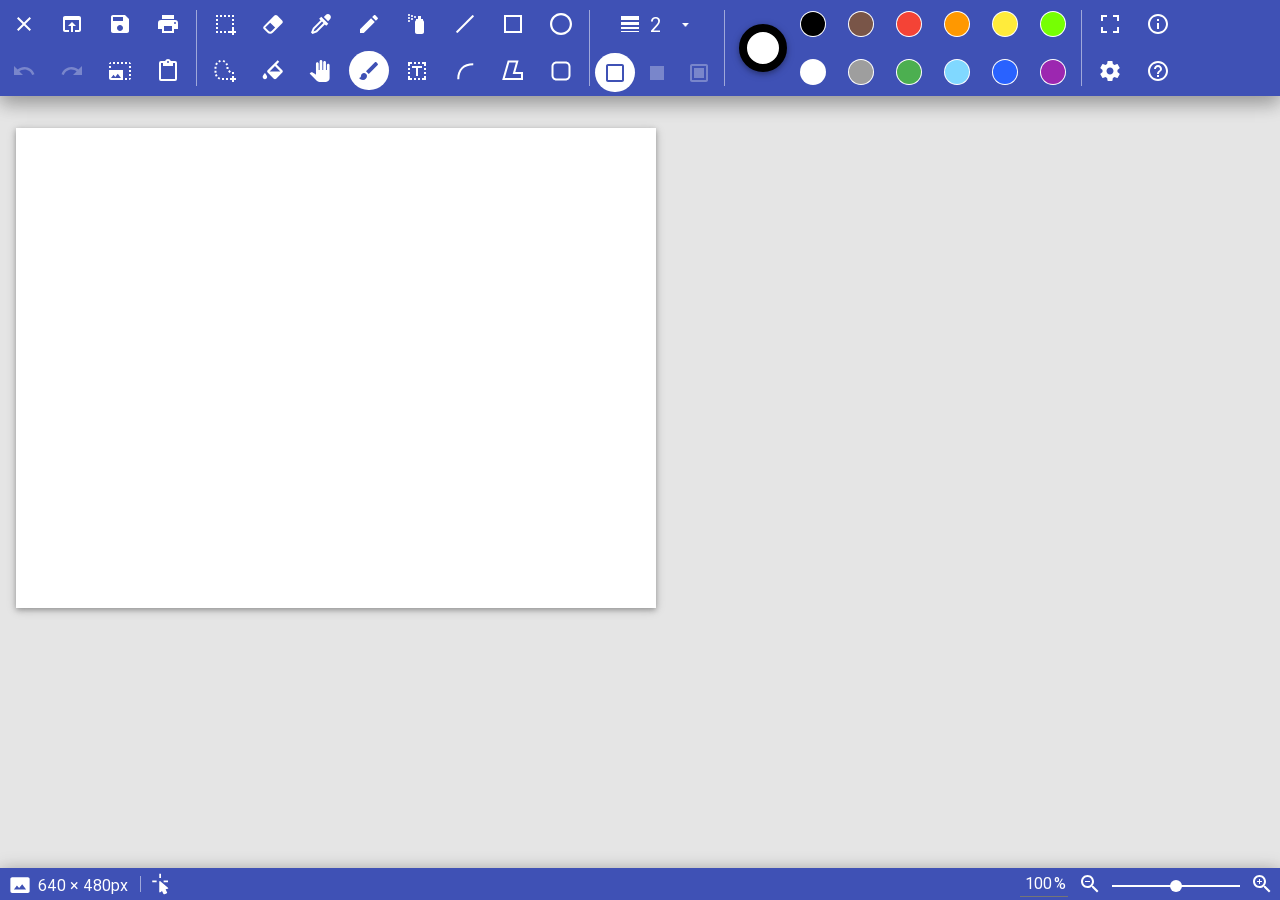
==== commit 5e24f64e: "Update index.html" ====
--- a/app/index.html
+++ b/app/index.html
@@ -126,7 +126,7 @@
 		<script type="text/javascript" src="scripts/dialogs/resize.js" defer="defer"></script>
 		<script type="text/javascript" src="scripts/dialogs/save.js" defer="defer"></script>
 		<script type="text/javascript" src="scripts/dialogs/settings.js" defer="defer"></script>
-		<script type="text/javascript" src="scripts/dialogs/welcome.js" defer="defer"></script>
+	
 		
 		<!-- Toolbar -->
 		<script type="text/javascript" src="scripts/toolbar/toolbox.js" defer="defer"></script>
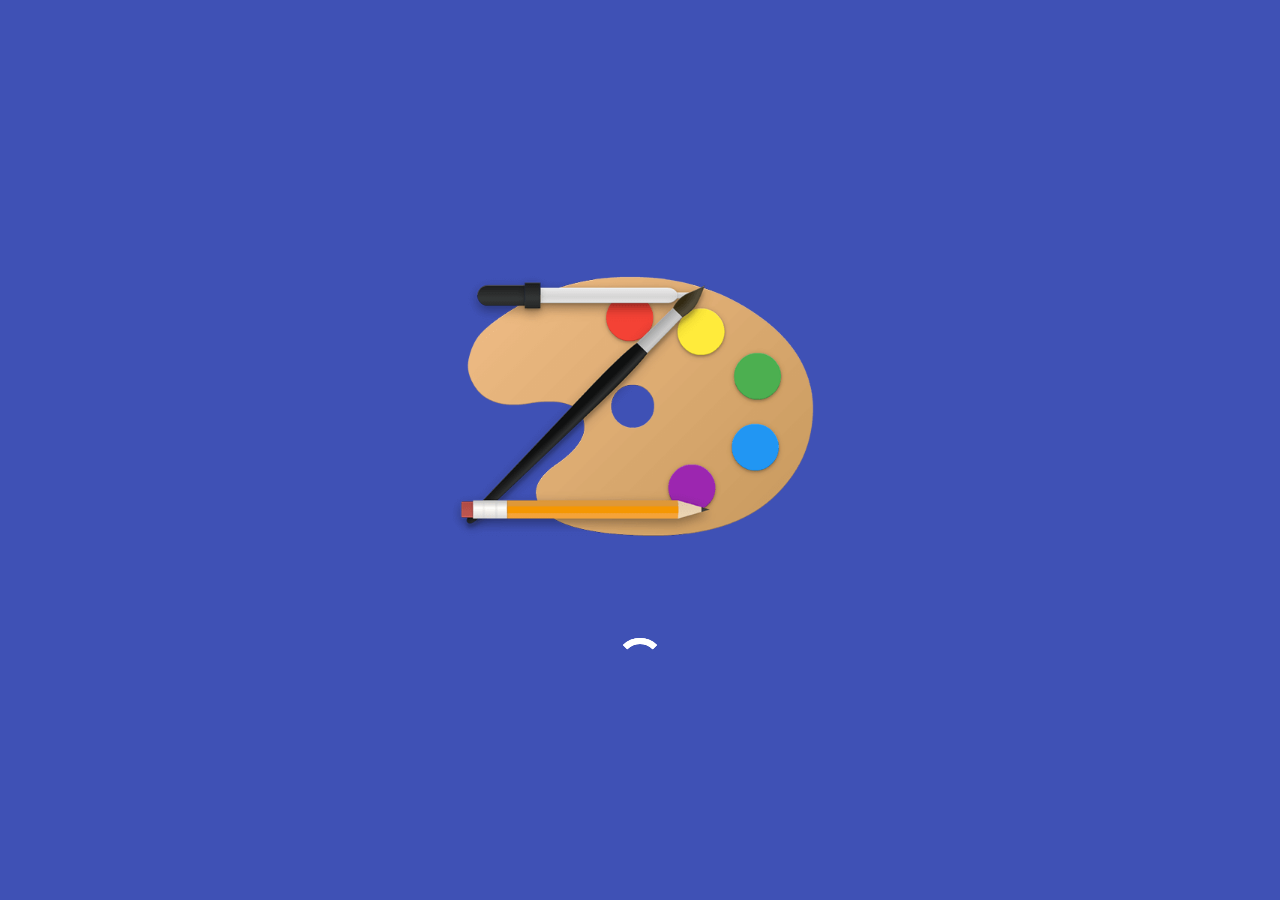
==== commit a0a96c2d: "Update index.html" ====
--- a/app/index.html
+++ b/app/index.html
@@ -111,7 +111,7 @@
 		<script type="text/javascript" src="scripts/progress_spinner.js" defer="defer"></script>
 		<script type="text/javascript" src="scripts/dialogs/dialog.js" defer="defer"></script>
 		<script type="text/javascript" src="scripts/dialogs/bottom_sheet.js" defer="defer"></script>
-		<script type="text/javascript" src="scripts/dialogs/about.js" defer="defer"></script>
+
 		<script type="text/javascript" src="scripts/dialogs/auto_restore.js" defer="defer"></script>
 		<script type="text/javascript" src="scripts/dialogs/clear.js" defer="defer"></script>
 		<script type="text/javascript" src="scripts/dialogs/color_picker.js" defer="defer"></script>
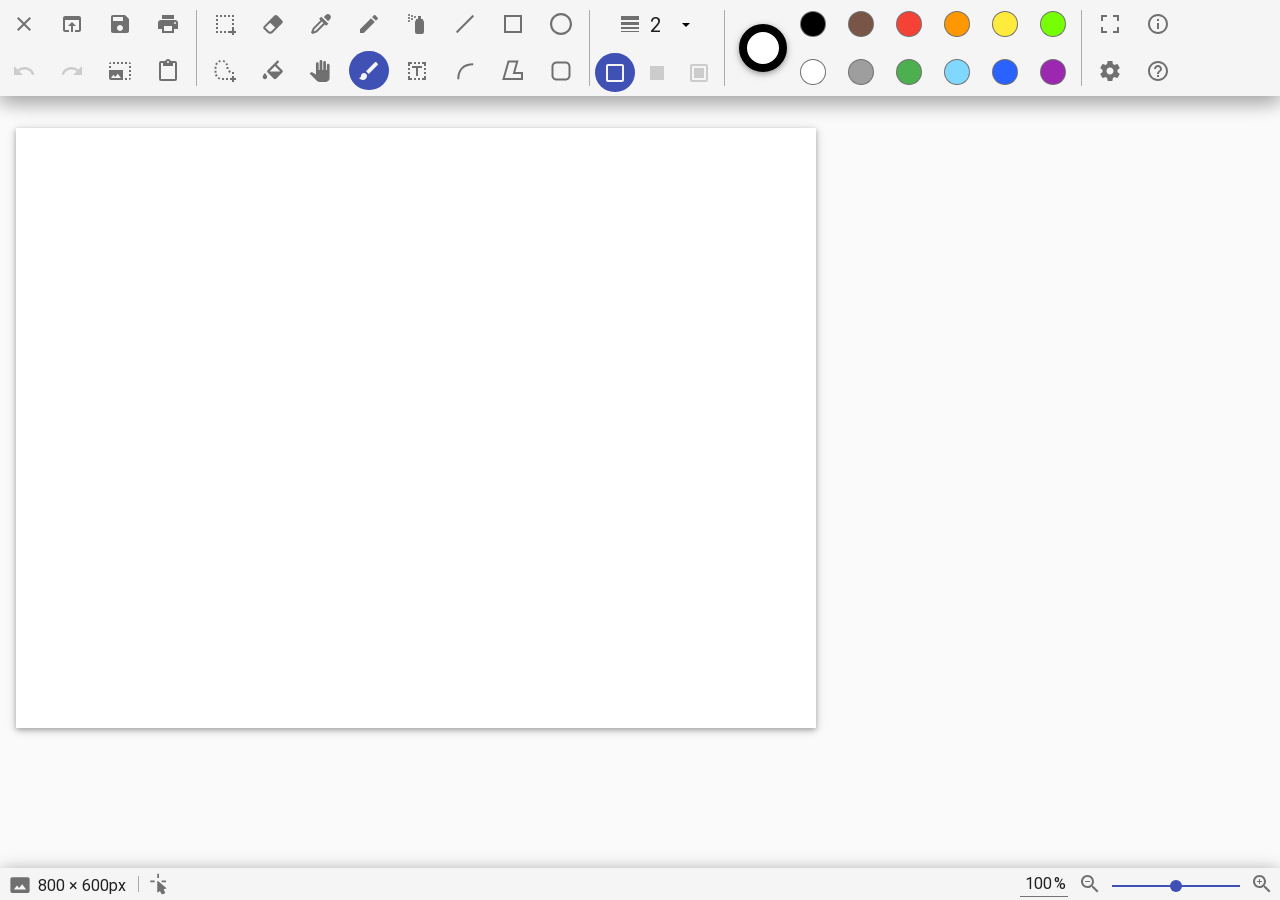
==== commit e4f82640: "Remove about.js script from index.html Removed the about.js script from the HTML file." ====
--- a/app/index.html
+++ b/app/index.html
@@ -111,7 +111,7 @@
 		<script type="text/javascript" src="scripts/progress_spinner.js" defer="defer"></script>
 		<script type="text/javascript" src="scripts/dialogs/dialog.js" defer="defer"></script>
 		<script type="text/javascript" src="scripts/dialogs/bottom_sheet.js" defer="defer"></script>
-
+		<script type="text/javascript" src="scripts/dialogs/about.js" defer="defer"></script>
 		<script type="text/javascript" src="scripts/dialogs/auto_restore.js" defer="defer"></script>
 		<script type="text/javascript" src="scripts/dialogs/clear.js" defer="defer"></script>
 		<script type="text/javascript" src="scripts/dialogs/color_picker.js" defer="defer"></script>
